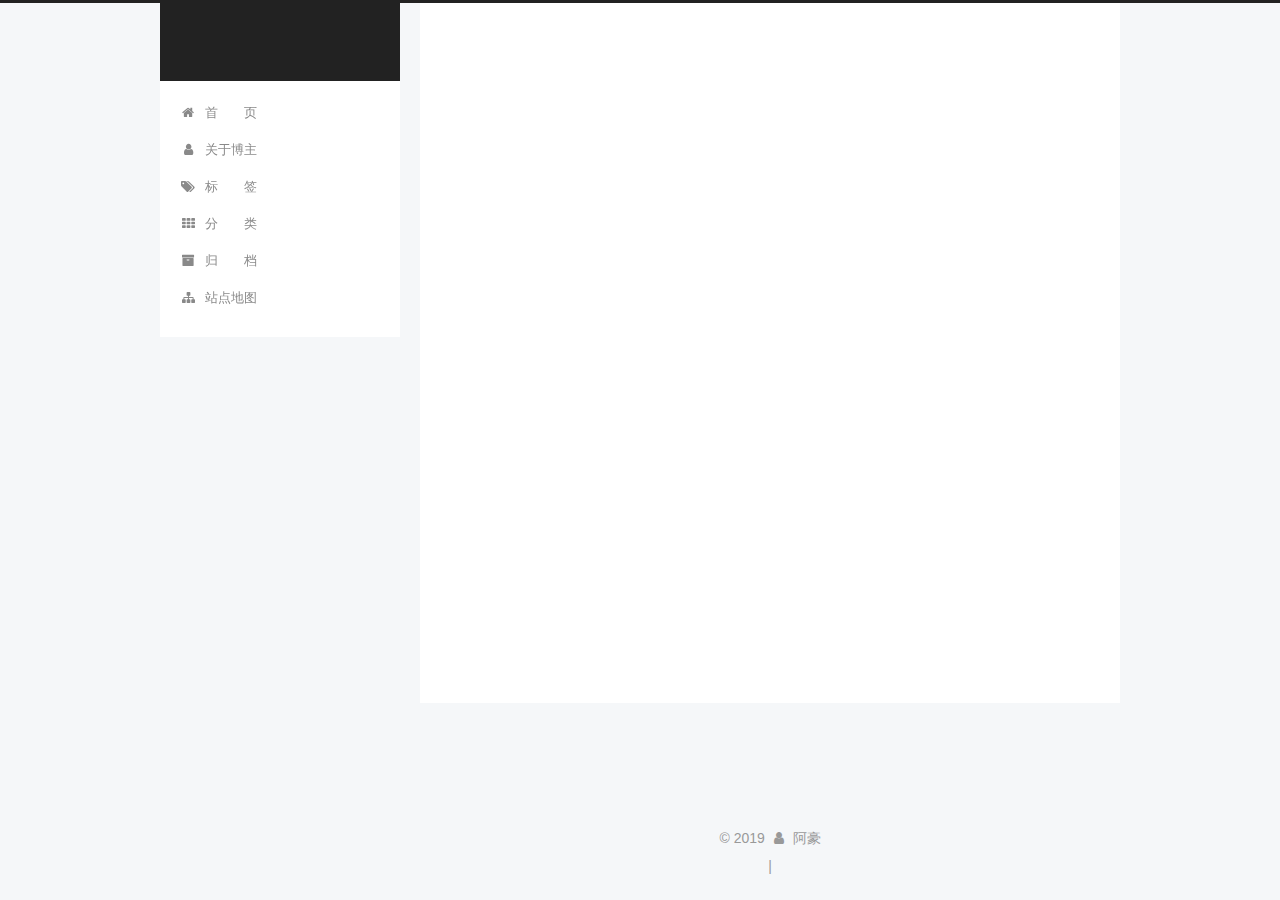
==== about/index.html @ b76533c4 "Site updated: 2019-01-31 11:47:44" ====
<!DOCTYPE html>



  


<html class="theme-next pisces use-motion" lang="zh-Hans">
<head><meta name="generator" content="Hexo 3.8.0">
  <meta charset="UTF-8">
<meta http-equiv="X-UA-Compatible" content="IE=edge">
<meta name="viewport" content="width=device-width, initial-scale=1, maximum-scale=1">
<meta name="theme-color" content="#222">









<meta http-equiv="Cache-Control" content="no-transform">
<meta http-equiv="Cache-Control" content="no-siteapp">
















  
  
  <link href="/lib/fancybox/source/jquery.fancybox.css?v=2.1.5" rel="stylesheet" type="text/css">







<link href="/lib/font-awesome/css/font-awesome.min.css?v=4.6.2" rel="stylesheet" type="text/css">

<link href="/css/main.css?v=5.1.4" rel="stylesheet" type="text/css">


  <link rel="apple-touch-icon" sizes="180x180" href="/images/apple-touch-icon-next.png?v=5.1.4">


  <link rel="icon" type="image/png" sizes="32x32" href="/images/favicon-32x32-next.png?v=5.1.4">


  <link rel="icon" type="image/png" sizes="16x16" href="/images/favicon-16x16-next.png?v=5.1.4">


  <link rel="mask-icon" href="/images/logo.svg?v=5.1.4" color="#222">





  <meta name="keywords" content="Hexo, NexT">










<meta property="og:type" content="website">
<meta property="og:title" content="about">
<meta property="og:url" content="http://yoursite.com/about/index.html">
<meta property="og:site_name">
<meta property="og:locale" content="zh-Hans">
<meta property="og:updated_time" content="2019-01-31T03:22:26.951Z">
<meta name="twitter:card" content="summary">
<meta name="twitter:title" content="about">



<script type="text/javascript" id="hexo.configurations">
  var NexT = window.NexT || {};
  var CONFIG = {
    root: '/',
    scheme: 'Pisces',
    version: '5.1.4',
    sidebar: {"position":"left","display":"post","offset":12,"b2t":false,"scrollpercent":false,"onmobile":false},
    fancybox: true,
    tabs: true,
    motion: {"enable":true,"async":false,"transition":{"post_block":"fadeIn","post_header":"slideDownIn","post_body":"slideDownIn","coll_header":"slideLeftIn","sidebar":"slideUpIn"}},
    duoshuo: {
      userId: '0',
      author: '博主'
    },
    algolia: {
      applicationID: '',
      apiKey: '',
      indexName: '',
      hits: {"per_page":10},
      labels: {"input_placeholder":"Search for Posts","hits_empty":"We didn't find any results for the search: ${query}","hits_stats":"${hits} results found in ${time} ms"}
    }
  };
</script>



  <link rel="canonical" href="http://yoursite.com/about/">





  <title>about | </title>
  








</head>

<body itemscope="" itemtype="http://schema.org/WebPage" lang="zh-Hans">

  
  
    
  

  <div class="container sidebar-position-left page-post-detail">
    <div class="headband"></div>

    <header id="header" class="header" itemscope="" itemtype="http://schema.org/WPHeader">
      <div class="header-inner"><div class="site-brand-wrapper">
  <div class="site-meta ">
    

    <div class="custom-logo-site-title">
      <a href="/" class="brand" rel="start">
        <span class="logo-line-before"><i></i></span>
        <span class="site-title"></span>
        <span class="logo-line-after"><i></i></span>
      </a>
    </div>
      
        <p class="site-subtitle"></p>
      
  </div>

  <div class="site-nav-toggle">
    <button>
      <span class="btn-bar"></span>
      <span class="btn-bar"></span>
      <span class="btn-bar"></span>
    </button>
  </div>
</div>

<nav class="site-nav">
  

  
    <ul id="menu" class="menu">
      
        
        <li class="menu-item menu-item-home">
          <a href="/" rel="section">
            
              <i class="menu-item-icon fa fa-fw fa-home"></i> <br>
            
            首&emsp;&emsp;页
          </a>
        </li>
      
        
        <li class="menu-item menu-item-about">
          <a href="/about/" rel="section">
            
              <i class="menu-item-icon fa fa-fw fa-user"></i> <br>
            
            关于博主
          </a>
        </li>
      
        
        <li class="menu-item menu-item-tags">
          <a href="/tags/" rel="section">
            
              <i class="menu-item-icon fa fa-fw fa-tags"></i> <br>
            
            标&emsp;&emsp;签
          </a>
        </li>
      
        
        <li class="menu-item menu-item-categories">
          <a href="/categories/" rel="section">
            
              <i class="menu-item-icon fa fa-fw fa-th"></i> <br>
            
            分&emsp;&emsp;类
          </a>
        </li>
      
        
        <li class="menu-item menu-item-archives">
          <a href="/archives/" rel="section">
            
              <i class="menu-item-icon fa fa-fw fa-archive"></i> <br>
            
            归&emsp;&emsp;档
          </a>
        </li>
      
        
        <li class="menu-item menu-item-sitemap">
          <a href="/sitemap.xml" rel="section">
            
              <i class="menu-item-icon fa fa-fw fa-sitemap"></i> <br>
            
            站点地图
          </a>
        </li>
      

      
    </ul>
  

  
</nav>



 </div>
    </header>

    <main id="main" class="main">
      <div class="main-inner">
        <div class="content-wrap">
          <div id="content" class="content">
            

  <div id="posts" class="posts-expand">
    
    
    
    <div class="post-block page">
      <header class="post-header">

	<h1 class="post-title" itemprop="name headline">about</h1>



</header>

      
      
      
      <div class="post-body">
        
        
          
        
      </div>
      
      
      
    </div>
    
    
    
  </div>


          </div>
          


          

  



        </div>
        
          
  
  <div class="sidebar-toggle">
    <div class="sidebar-toggle-line-wrap">
      <span class="sidebar-toggle-line sidebar-toggle-line-first"></span>
      <span class="sidebar-toggle-line sidebar-toggle-line-middle"></span>
      <span class="sidebar-toggle-line sidebar-toggle-line-last"></span>
    </div>
  </div>

  <aside id="sidebar" class="sidebar">
    
    <div class="sidebar-inner">

      

      

      <section class="site-overview-wrap sidebar-panel sidebar-panel-active">
        <div class="site-overview">
          <div class="site-author motion-element" itemprop="author" itemscope="" itemtype="http://schema.org/Person">
            
              <p class="site-author-name" itemprop="name">阿豪</p>
              <p class="site-description motion-element" itemprop="description"></p>
          </div>

          <nav class="site-state motion-element">

            
              <div class="site-state-item site-state-posts">
              
                <a href="/archives/">
              
                  <span class="site-state-item-count">1</span>
                  <span class="site-state-item-name">日志</span>
                </a>
              </div>
            

            

            

          </nav>

          

          

          
          

          
          

          

        </div>
      </section>

      

      

    </div>
  </aside>


        
      </div>
    </main>

    <footer id="footer" class="footer">
      <div class="footer-inner">
        <div class="copyright">&copy; <span itemprop="copyrightYear">2019</span>
  <span class="with-love">
    <i class="fa fa-user"></i>
  </span>
  <span class="author" itemprop="copyrightHolder">阿豪</span>

  
</div>


  <!--<div class="powered-by">由 <a class="theme-link" target="_blank" href="https://hexo.io">Hexo</a> 强力驱动</div>-->



  <span class="post-meta-divider">|</span>



  <!--<div class="theme-info">主题 &mdash; <a class="theme-link" target="_blank" href="https://github.com/iissnan/hexo-theme-next">NexT.Pisces</a> v5.1.4</div>-->




        







        
      </div>
    </footer>

    
      <div class="back-to-top">
        <i class="fa fa-arrow-up"></i>
        
      </div>
    

    

  </div>

  

<script type="text/javascript">
  if (Object.prototype.toString.call(window.Promise) !== '[object Function]') {
    window.Promise = null;
  }
</script>









  












  
  
    <script type="text/javascript" src="/lib/jquery/index.js?v=2.1.3"></script>
  

  
  
    <script type="text/javascript" src="/lib/fastclick/lib/fastclick.min.js?v=1.0.6"></script>
  

  
  
    <script type="text/javascript" src="/lib/jquery_lazyload/jquery.lazyload.js?v=1.9.7"></script>
  

  
  
    <script type="text/javascript" src="/lib/velocity/velocity.min.js?v=1.2.1"></script>
  

  
  
    <script type="text/javascript" src="/lib/velocity/velocity.ui.min.js?v=1.2.1"></script>
  

  
  
    <script type="text/javascript" src="/lib/fancybox/source/jquery.fancybox.pack.js?v=2.1.5"></script>
  


  


  <script type="text/javascript" src="/js/src/utils.js?v=5.1.4"></script>

  <script type="text/javascript" src="/js/src/motion.js?v=5.1.4"></script>



  
  


  <script type="text/javascript" src="/js/src/affix.js?v=5.1.4"></script>

  <script type="text/javascript" src="/js/src/schemes/pisces.js?v=5.1.4"></script>



  
  <script type="text/javascript" src="/js/src/scrollspy.js?v=5.1.4"></script>
<script type="text/javascript" src="/js/src/post-details.js?v=5.1.4"></script>



  


  <script type="text/javascript" src="/js/src/bootstrap.js?v=5.1.4"></script>



  


  




	





  





  












  





  

  

  

  
  

  

  

  

</body>
</html>
---- css/main.css ----
/* normalize.css v3.0.2 | MIT License | git.io/normalize */
html {
  font-family: sans-serif; /* 1 */
  -ms-text-size-adjust: 100%; /* 2 */
  -webkit-text-size-adjust: 100%; /* 2 */
}
body {
  margin: 0;
}
article,
aside,
details,
figcaption,
figure,
footer,
header,
hgroup,
main,
menu,
nav,
section,
summary {
  display: block;
}
audio,
canvas,
progress,
video {
  display: inline-block; /* 1 */
  vertical-align: baseline; /* 2 */
}
audio:not([controls]) {
  display: none;
  height: 0;
}
[hidden],
template {
  display: none;
}
a {
  background-color: transparent;
}
a:active,
a:hover {
  outline: 0;
}
abbr[title] {
  border-bottom: 1px dotted;
}
b,
strong {
  font-weight: bold;
}
dfn {
  font-style: italic;
}
h1 {
  font-size: 2em;
  margin: 0.67em 0;
}
mark {
  background: #ff0;
  color: #000;
}
small {
  font-size: 80%;
}
sub,
sup {
  font-size: 75%;
  line-height: 0;
  position: relative;
  vertical-align: baseline;
}
sup {
  top: -0.5em;
}
sub {
  bottom: -0.25em;
}
img {
  border: 0;
}
svg:not(:root) {
  overflow: hidden;
}
figure {
  margin: 1em 40px;
}
hr {
  -moz-box-sizing: content-box;
  box-sizing: content-box;
  height: 0;
}
pre {
  overflow: auto;
}
code,
kbd,
pre,
samp {
  font-family: monospace, monospace;
  font-size: 1em;
}
button,
input,
optgroup,
select,
textarea {
  color: inherit; /* 1 */
  font: inherit; /* 2 */
  margin: 0; /* 3 */
}
button {
  overflow: visible;
}
button,
select {
  text-transform: none;
}
button,
html input[type="button"],
input[type="reset"],
input[type="submit"] {
  -webkit-appearance: button; /* 2 */
  cursor: pointer; /* 3 */
}
button[disabled],
html input[disabled] {
  cursor: default;
}
button::-moz-focus-inner,
input::-moz-focus-inner {
  border: 0;
  padding: 0;
}
input {
  line-height: normal;
}
input[type="checkbox"],
input[type="radio"] {
  box-sizing: border-box; /* 1 */
  padding: 0; /* 2 */
}
input[type="number"]::-webkit-inner-spin-button,
input[type="number"]::-webkit-outer-spin-button {
  height: auto;
}
input[type="search"] {
  -webkit-appearance: textfield; /* 1 */
  -moz-box-sizing: content-box;
  -webkit-box-sizing: content-box; /* 2 */
  box-sizing: content-box;
}
input[type="search"]::-webkit-search-cancel-button,
input[type="search"]::-webkit-search-decoration {
  -webkit-appearance: none;
}
fieldset {
  border: 1px solid #c0c0c0;
  margin: 0 2px;
  padding: 0.35em 0.625em 0.75em;
}
legend {
  border: 0; /* 1 */
  padding: 0; /* 2 */
}
textarea {
  overflow: auto;
}
optgroup {
  font-weight: bold;
}
table {
  border-collapse: collapse;
  border-spacing: 0;
}
td,
th {
  padding: 0;
}
::selection {
  background: #262a30;
  color: #fff;
}
body {
  position: relative;
  font-family: 'Lato', "PingFang SC", "Microsoft YaHei", sans-serif;
  font-size: 14px;
  line-height: 2;
  color: #555;
  background: #f5f7f9;
}
@media (max-width: 767px) {
  body {
    padding-right: 0 !important;
  }
}
@media (min-width: 768px) and (max-width: 991px) {
  body {
    padding-right: 0 !important;
  }
}
@media (min-width: 1600px) {
  body {
    font-size: 16px;
  }
}
h1,
h2,
h3,
h4,
h5,
h6 {
  margin: 0;
  padding: 0;
  font-weight: bold;
  line-height: 1.5;
  font-family: 'Lato', "PingFang SC", "Microsoft YaHei", sans-serif;
}
h2,
h3,
h4,
h5,
h6 {
  margin: 20px 0 15px;
}
h1 {
  font-size: 22px;
}
@media (max-width: 767px) {
  h1 {
    font-size: 18px;
  }
}
h2 {
  font-size: 20px;
}
@media (max-width: 767px) {
  h2 {
    font-size: 16px;
  }
}
h3 {
  font-size: 18px;
}
@media (max-width: 767px) {
  h3 {
    font-size: 14px;
  }
}
h4 {
  font-size: 16px;
}
@media (max-width: 767px) {
  h4 {
    font-size: 12px;
  }
}
h5 {
  font-size: 14px;
}
@media (max-width: 767px) {
  h5 {
    font-size: 10px;
  }
}
h6 {
  font-size: 12px;
}
@media (max-width: 767px) {
  h6 {
    font-size: 8px;
  }
}
p {
  margin: 0 0 20px 0;
}
a {
  color: #555;
  text-decoration: none;
  outline: none;
  border-bottom: 1px solid #999;
  word-wrap: break-word;
}
a:hover {
  color: #222;
  border-bottom-color: #222;
}
blockquote {
  margin: 0;
  padding: 0;
}
img {
  display: block;
  margin: auto;
  max-width: 100%;
  height: auto;
}
hr {
  margin: 40px 0;
  height: 3px;
  border: none;
  background-color: #ddd;
  background-image: repeating-linear-gradient(-45deg, #fff, #fff 4px, transparent 4px, transparent 8px);
}
blockquote {
  padding: 0 15px;
  color: #666;
  border-left: 4px solid #ddd;
}
blockquote cite::before {
  content: "-";
  padding: 0 5px;
}
dt {
  font-weight: 700;
}
dd {
  margin: 0;
  padding: 0;
}
kbd {
  border: 1px solid #ccc;
  border-radius: 0.2em;
  box-shadow: 0.1em 0.1em 0.2em rgba(0,0,0,0.1);
  background-color: #f9f9f9;
  font-family: inherit;
  background-image: -webkit-linear-gradient(top, #eee, #fff, #eee);
  padding: 0.1em 0.3em;
  white-space: nowrap;
}
.text-left {
  text-align: left;
}
.text-center {
  text-align: center;
}
.text-right {
  text-align: right;
}
.text-justify {
  text-align: justify;
}
.text-nowrap {
  white-space: nowrap;
}
.text-lowercase {
  text-transform: lowercase;
}
.text-uppercase {
  text-transform: uppercase;
}
.text-capitalize {
  text-transform: capitalize;
}
.center-block {
  display: block;
  margin-left: auto;
  margin-right: auto;
}
.clearfix:before,
.clearfix:after {
  content: " ";
  display: table;
}
.clearfix:after {
  clear: both;
}
.pullquote {
  width: 45%;
}
.pullquote.left {
  float: left;
  margin-left: 5px;
  margin-right: 10px;
}
.pullquote.right {
  float: right;
  margin-left: 10px;
  margin-right: 5px;
}
.affix.affix.affix {
  position: fixed;
}
.translation {
  margin-top: -20px;
  font-size: 14px;
  color: #999;
}
.scrollbar-measure {
  width: 100px;
  height: 100px;
  overflow: scroll;
  position: absolute;
  top: -9999px;
}
.use-motion .motion-element {
  opacity: 0;
}
table {
  margin: 20px 0;
  width: 100%;
  border-collapse: collapse;
  border-spacing: 0;
  border: 1px solid #ddd;
  font-size: 14px;
  table-layout: fixed;
  word-wrap: break-all;
}
table>tbody>tr:nth-of-type(odd) {
  background-color: #f9f9f9;
}
table>tbody>tr:hover {
  background-color: #f5f5f5;
}
caption,
th,
td {
  padding: 8px;
  text-align: left;
  vertical-align: middle;
  font-weight: normal;
}
th,
td {
  border-bottom: 3px solid #ddd;
  border-right: 1px solid #eee;
}
th {
  padding-bottom: 10px;
  font-weight: 700;
}
td {
  border-bottom-width: 1px;
}
html,
body {
  height: 100%;
}
.container {
  position: relative;
  min-height: 100%;
}
.header-inner {
  margin: 0 auto;
  padding: 100px 0 70px;
  width: 700px;
}
@media (min-width: 1600px) {
  .container .header-inner {
    width: 900px;
  }
}
.main {
  padding-bottom: 150px;
}
.main-inner {
  margin: 0 auto;
  width: 700px;
}
@media (min-width: 1600px) {
  .container .main-inner {
    width: 900px;
  }
}
.footer {
  position: absolute;
  left: 0;
  bottom: 0;
  width: 100%;
  min-height: 50px;
}
.footer-inner {
  box-sizing: border-box;
  margin: 20px auto;
  width: 700px;
}
@media (min-width: 1600px) {
  .container .footer-inner {
    width: 900px;
  }
}
pre,
.highlight {
  overflow: auto;
  margin: 20px 0;
  padding: 0;
  font-size: 13px;
  color: #4d4d4c;
  background: #f7f7f7;
  line-height: 1.6;
}
pre,
code {
  font-family: consolas, Menlo, "PingFang SC", "Microsoft YaHei", monospace;
}
code {
  padding: 2px 4px;
  word-wrap: break-word;
  color: #555;
  background: #eee;
  border-radius: 3px;
  font-size: 13px;
}
pre {
  padding: 10px;
}
pre code {
  padding: 0;
  color: #4d4d4c;
  background: none;
  text-shadow: none;
}
.highlight {
  border-radius: 1px;
}
.highlight pre {
  border: none;
  margin: 0;
  padding: 10px 0;
}
.highlight table {
  margin: 0;
  width: auto;
  border: none;
}
.highlight td {
  border: none;
  padding: 0;
}
.highlight figcaption {
  font-size: 1em;
  color: #4d4d4c;
  line-height: 1em;
  margin-bottom: 1em;
}
.highlight figcaption:before,
.highlight figcaption:after {
  content: " ";
  display: table;
}
.highlight figcaption:after {
  clear: both;
}
.highlight figcaption a {
  float: right;
  color: #4d4d4c;
}
.highlight figcaption a:hover {
  border-bottom-color: #4d4d4c;
}
.highlight .gutter pre {
  padding-left: 10px;
  padding-right: 10px;
  color: #869194;
  text-align: right;
  background-color: #eff2f3;
}
.highlight .code pre {
  width: 100%;
  padding-left: 10px;
  padding-right: 10px;
  background-color: #f7f7f7;
}
.highlight .line {
  height: 20px;
}
.gutter {
  -webkit-user-select: none;
  -moz-user-select: none;
  -ms-user-select: none;
  user-select: none;
}
.gist table {
  width: auto;
}
.gist table td {
  border: none;
}
pre .deletion {
  background: #fdd;
}
pre .addition {
  background: #dfd;
}
pre .meta {
  color: #8959a8;
}
pre .comment {
  color: #8e908c;
}
pre .variable,
pre .attribute,
pre .tag,
pre .regexp,
pre .ruby .constant,
pre .xml .tag .title,
pre .xml .pi,
pre .xml .doctype,
pre .html .doctype,
pre .css .id,
pre .css .class,
pre .css .pseudo {
  color: #c82829;
}
pre .number,
pre .preprocessor,
pre .built_in,
pre .literal,
pre .params,
pre .constant,
pre .command {
  color: #f5871f;
}
pre .ruby .class .title,
pre .css .rules .attribute,
pre .string,
pre .value,
pre .inheritance,
pre .header,
pre .ruby .symbol,
pre .xml .cdata,
pre .special,
pre .number,
pre .formula {
  color: #718c00;
}
pre .title,
pre .css .hexcolor {
  color: #3e999f;
}
pre .function,
pre .python .decorator,
pre .python .title,
pre .ruby .function .title,
pre .ruby .title .keyword,
pre .perl .sub,
pre .javascript .title,
pre .coffeescript .title {
  color: #4271ae;
}
pre .keyword,
pre .javascript .function {
  color: #8959a8;
}
.full-image.full-image.full-image.full-image {
  border: none;
  max-width: 100%;
  width: auto;
  margin: 20px auto 25px;
}
@media (min-width: 992px) {
  .full-image.full-image.full-image.full-image {
    max-width: none;
    width: 118%;
    margin: 0 -9%;
  }
}
.blockquote-center,
.page-home .post-type-quote blockquote,
.page-post-detail .post-type-quote blockquote {
  position: relative;
  margin: 40px 0;
  padding: 0;
  border-left: none;
  text-align: center;
}
.blockquote-center::before,
.page-home .post-type-quote blockquote::before,
.page-post-detail .post-type-quote blockquote::before,
.blockquote-center::after,
.page-home .post-type-quote blockquote::after,
.page-post-detail .post-type-quote blockquote::after {
  position: absolute;
  content: ' ';
  display: block;
  width: 100%;
  height: 24px;
  opacity: 0.2;
  background-repeat: no-repeat;
  background-position: 0 -6px;
  background-size: 22px 22px;
}
.blockquote-center::before,
.page-home .post-type-quote blockquote::before,
.page-post-detail .post-type-quote blockquote::before {
  top: -20px;
  background-image: url("../images/quote-l.svg");
  border-top: 1px solid #ccc;
}
.blockquote-center::after,
.page-home .post-type-quote blockquote::after,
.page-post-detail .post-type-quote blockquote::after {
  bottom: -20px;
  background-image: url("../images/quote-r.svg");
  border-bottom: 1px solid #ccc;
  background-position: 100% 8px;
}
.blockquote-center p,
.page-home .post-type-quote blockquote p,
.page-post-detail .post-type-quote blockquote p,
.blockquote-center div,
.page-home .post-type-quote blockquote div,
.page-post-detail .post-type-quote blockquote div {
  text-align: center;
}
.post .post-body .group-picture img {
  box-sizing: border-box;
  padding: 0 3px;
  border: none;
}
.post .group-picture-row {
  overflow: hidden;
  margin-top: 6px;
}
.post .group-picture-row:first-child {
  margin-top: 0;
}
.post .group-picture-column {
  float: left;
}
.page-post-detail .post-body .group-picture-column {
  float: none;
  margin-top: 10px;
  width: auto !important;
}
.page-post-detail .post-body .group-picture-column img {
  margin: 0 auto;
}
.page-archive .group-picture-container {
  overflow: hidden;
}
.page-archive .group-picture-row {
  float: left;
}
.page-archive .group-picture-row:first-child {
  margin-top: 6px;
}
.page-archive .group-picture-column {
  max-width: 150px;
  max-height: 150px;
}
.post-body .note {
  position: relative;
  padding: 15px;
  margin-bottom: 20px;
  border: 1px solid #eee;
  border-left-width: 5px;
  border-radius: 3px;
}
.post-body .note h2,
.post-body .note h3,
.post-body .note h4,
.post-body .note h5,
.post-body .note h6 {
  margin-top: 0;
  margin-bottom: 0;
  border-bottom: initial;
  padding-top: 0 !important;
}
.post-body .note p:first-child,
.post-body .note ul:first-child,
.post-body .note ol:first-child,
.post-body .note table:first-child,
.post-body .note pre:first-child,
.post-body .note blockquote:first-child {
  margin-top: 0;
}
.post-body .note p:last-child,
.post-body .note ul:last-child,
.post-body .note ol:last-child,
.post-body .note table:last-child,
.post-body .note pre:last-child,
.post-body .note blockquote:last-child {
  margin-bottom: 0;
}
.post-body .note.default {
  border-left-color: #777;
}
.post-body .note.default h2,
.post-body .note.default h3,
.post-body .note.default h4,
.post-body .note.default h5,
.post-body .note.default h6 {
  color: #777;
}
.post-body .note.primary {
  border-left-color: #6f42c1;
}
.post-body .note.primary h2,
.post-body .note.primary h3,
.post-body .note.primary h4,
.post-body .note.primary h5,
.post-body .note.primary h6 {
  color: #6f42c1;
}
.post-body .note.info {
  border-left-color: #428bca;
}
.post-body .note.info h2,
.post-body .note.info h3,
.post-body .note.info h4,
.post-body .note.info h5,
.post-body .note.info h6 {
  color: #428bca;
}
.post-body .note.success {
  border-left-color: #5cb85c;
}
.post-body .note.success h2,
.post-body .note.success h3,
.post-body .note.success h4,
.post-body .note.success h5,
.post-body .note.success h6 {
  color: #5cb85c;
}
.post-body .note.warning {
  border-left-color: #f0ad4e;
}
.post-body .note.warning h2,
.post-body .note.warning h3,
.post-body .note.warning h4,
.post-body .note.warning h5,
.post-body .note.warning h6 {
  color: #f0ad4e;
}
.post-body .note.danger {
  border-left-color: #d9534f;
}
.post-body .note.danger h2,
.post-body .note.danger h3,
.post-body .note.danger h4,
.post-body .note.danger h5,
.post-body .note.danger h6 {
  color: #d9534f;
}
.post-body .label {
  display: inline;
  padding: 0 2px;
  white-space: nowrap;
}
.post-body .label.default {
  background-color: #f0f0f0;
}
.post-body .label.primary {
  background-color: #efe6f7;
}
.post-body .label.info {
  background-color: #e5f2f8;
}
.post-body .label.success {
  background-color: #e7f4e9;
}
.post-body .label.warning {
  background-color: #fcf6e1;
}
.post-body .label.danger {
  background-color: #fae8eb;
}
.post-body .tabs {
  position: relative;
  display: block;
  margin-bottom: 20px;
  padding-top: 10px;
}
.post-body .tabs ul.nav-tabs {
  margin: 0;
  padding: 0;
  display: flex;
  margin-bottom: -1px;
}
@media (max-width: 413px) {
  .post-body .tabs ul.nav-tabs {
    display: block;
    margin-bottom: 5px;
  }
}
.post-body .tabs ul.nav-tabs li.tab {
  list-style-type: none !important;
  margin: 0 0.25em 0 0;
  border-top: 3px solid transparent;
  border-left: 1px solid transparent;
  border-right: 1px solid transparent;
}
@media (max-width: 413px) {
  .post-body .tabs ul.nav-tabs li.tab {
    margin: initial;
    border-top: 1px solid transparent;
    border-left: 3px solid transparent;
    border-right: 1px solid transparent;
    border-bottom: 1px solid transparent;
  }
}
.post-body .tabs ul.nav-tabs li.tab a {
  outline: 0;
  border-bottom: initial;
  display: block;
  line-height: 1.8em;
  padding: 0.25em 0.75em;
  transition-duration: 0.2s;
  transition-timing-function: ease-out;
  transition-delay: 0s;
}
.post-body .tabs ul.nav-tabs li.tab a i {
  width: 1.285714285714286em;
}
.post-body .tabs ul.nav-tabs li.tab.active {
  border-top: 3px solid #fc6423;
  border-left: 1px solid #ddd;
  border-right: 1px solid #ddd;
  background-color: #fff;
}
@media (max-width: 413px) {
  .post-body .tabs ul.nav-tabs li.tab.active {
    border-top: 1px solid #ddd;
    border-left: 3px solid #fc6423;
    border-right: 1px solid #ddd;
    border-bottom: 1px solid #ddd;
  }
}
.post-body .tabs ul.nav-tabs li.tab.active a {
  cursor: default;
  color: #555;
}
.post-body .tabs .tab-content {
  background-color: #fff;
}
.post-body .tabs .tab-content .tab-pane {
  border: 1px solid #ddd;
  padding: 20px 20px 0 20px;
}
.post-body .tabs .tab-content .tab-pane:not(.active) {
  display: none !important;
}
.post-body .tabs .tab-content .tab-pane.active {
  display: block !important;
}
.btn {
  display: inline-block;
  padding: 0 20px;
  font-size: 14px;
  color: #555;
  background: #fff;
  border: 2px solid #555;
  text-decoration: none;
  border-radius: 2px;
  transition-property: background-color;
  transition-duration: 0.2s;
  transition-timing-function: ease-in-out;
  transition-delay: 0s;
  line-height: 2;
}
.btn:hover {
  border-color: #222;
  color: #fff;
  background: #222;
}
.btn +.btn {
  margin: 0 0 8px 8px;
}
.btn .fa-fw {
  width: 1.285714285714286em;
  text-align: left;
}
.btn-bar {
  display: block;
  width: 22px;
  height: 2px;
  background: #555;
  border-radius: 1px;
}
.btn-bar+.btn-bar {
  margin-top: 4px;
}
.pagination {
  margin: 120px 0 40px;
  text-align: center;
  border-top: 1px solid #eee;
}
.page-number-basic,
.pagination .prev,
.pagination .next,
.pagination .page-number,
.pagination .space {
  display: inline-block;
  position: relative;
  top: -1px;
  margin: 0 10px;
  padding: 0 11px;
}
@media (max-width: 767px) {
  .page-number-basic,
  .pagination .prev,
  .pagination .next,
  .pagination .page-number,
  .pagination .space {
    margin: 0 5px;
  }
}
.pagination .prev,
.pagination .next,
.pagination .page-number {
  border-bottom: 0;
  border-top: 1px solid #eee;
  transition-property: border-color;
  transition-duration: 0.2s;
  transition-timing-function: ease-in-out;
  transition-delay: 0s;
}
.pagination .prev:hover,
.pagination .next:hover,
.pagination .page-number:hover {
  border-top-color: #222;
}
.pagination .space {
  padding: 0;
  margin: 0;
}
.pagination .prev {
  margin-left: 0;
}
.pagination .next {
  margin-right: 0;
}
.pagination .page-number.current {
  color: #fff;
  background: #ccc;
  border-top-color: #ccc;
}
@media (max-width: 767px) {
  .pagination {
    border-top: none;
  }
  .pagination .prev,
  .pagination .next,
  .pagination .page-number {
    margin-bottom: 10px;
    border-top: 0;
    border-bottom: 1px solid #eee;
    padding: 0 10px;
  }
  .pagination .prev:hover,
  .pagination .next:hover,
  .pagination .page-number:hover {
    border-bottom-color: #222;
  }
}
.comments {
  margin: 60px 20px 0;
}
.tag-cloud {
  text-align: center;
}
.tag-cloud a {
  display: inline-block;
  margin: 10px;
}
.back-to-top {
  box-sizing: border-box;
  position: fixed;
  bottom: -100px;
  right: 30px;
  z-index: 1050;
  padding: 0 6px;
  width: 24px;
  background: #222;
  font-size: 12px;
  opacity: 0.6;
  color: #fff;
  cursor: pointer;
  text-align: center;
  -webkit-transform: translateZ(0);
  transition-property: bottom;
  transition-duration: 0.2s;
  transition-timing-function: ease-in-out;
  transition-delay: 0s;
}
@media (min-width: 768px) and (max-width: 991px) {
  .back-to-top {
    display: none !important;
  }
}
@media (max-width: 767px) {
  .back-to-top {
    display: none !important;
  }
}
.back-to-top.back-to-top-on {
  bottom: 30px;
}
.header {
  background: transparent;
}
.header-inner {
  position: relative;
}
.headband {
  height: 3px;
  background: #222;
}
.site-meta {
  margin: 0;
  text-align: center;
}
@media (max-width: 767px) {
  .site-meta {
    text-align: center;
  }
}
.brand {
  position: relative;
  display: inline-block;
  padding: 0 40px;
  color: #fff;
  background: #222;
  border-bottom: none;
}
.brand:hover {
  color: #fff;
}
.logo {
  display: inline-block;
  margin-right: 5px;
  line-height: 36px;
  vertical-align: top;
}
.site-title {
  display: inline-block;
  vertical-align: top;
  line-height: 36px;
  font-size: 20px;
  font-weight: normal;
  font-family: 'Lato', "PingFang SC", "Microsoft YaHei", sans-serif;
}
.site-subtitle {
  margin-top: 10px;
  font-size: 13px;
  color: #ddd;
}
.use-motion .brand {
  opacity: 0;
}
.use-motion .logo,
.use-motion .site-title,
.use-motion .site-subtitle {
  opacity: 0;
  position: relative;
  top: -10px;
}
.site-nav-toggle {
  display: none;
  position: absolute;
  top: 10px;
  left: 10px;
}
@media (max-width: 767px) {
  .site-nav-toggle {
    display: block;
  }
}
.site-nav-toggle button {
  margin-top: 2px;
  padding: 9px 10px;
  background: transparent;
  border: none;
}
@media (max-width: 767px) {
  .site-nav {
    display: none;
    margin: 0 -10px;
    padding: 0 10px;
    clear: both;
    border-top: 1px solid #ddd;
  }
}
@media (min-width: 768px) and (max-width: 991px) {
  .site-nav {
    display: block !important;
  }
}
@media (min-width: 992px) {
  .site-nav {
    display: block !important;
  }
}
.menu {
  margin-top: 20px;
  padding-left: 0;
  text-align: center;
}
.menu .menu-item {
  display: inline-block;
  margin: 0 10px;
  list-style: none;
}
@media screen and (max-width: 767px) {
  .menu .menu-item {
    margin-top: 10px;
  }
}
.menu .menu-item a {
  display: block;
  font-size: 13px;
  line-height: inherit;
  border-bottom: 1px solid transparent;
  transition-property: border-color;
  transition-duration: 0.2s;
  transition-timing-function: ease-in-out;
  transition-delay: 0s;
}
.menu .menu-item a:hover,
.menu-item-active a {
  border-bottom-color: #222;
}
.menu .menu-item .fa {
  margin-right: 5px;
}
.use-motion .menu-item {
  opacity: 0;
}
.post-body {
  font-family: 'Lato', "PingFang SC", "Microsoft YaHei", sans-serif;
}
@media (max-width: 767px) {
  .post-body {
    word-break: break-word;
  }
}
.post-body .fancybox img {
  display: block !important;
  margin: 0 auto;
  cursor: pointer;
  cursor: zoom-in;
  cursor: -webkit-zoom-in;
}
.post-body .image-caption,
.post-body .figure .caption {
  margin: -20px auto 15px;
  text-align: center;
  font-size: 14px;
  color: #999;
  font-weight: bold;
  line-height: 1;
}
.post-sticky-flag {
  display: inline-block;
  font-size: 16px;
  -ms-transform: rotate(30deg);
  -webkit-transform: rotate(30deg);
  -moz-transform: rotate(30deg);
  -ms-transform: rotate(30deg);
  -o-transform: rotate(30deg);
  transform: rotate(30deg);
}
.use-motion .post-block,
.use-motion .pagination,
.use-motion .comments {
  opacity: 0;
}
.use-motion .post-header {
  opacity: 0;
}
.use-motion .post-body {
  opacity: 0;
}
.use-motion .collection-title {
  opacity: 0;
}
.posts-expand {
  padding-top: 40px;
}
@media (max-width: 767px) {
  .posts-expand {
    margin: 0 20px;
  }
  .post-body pre .gutter pre {
    padding-right: 10px;
  }
  .post-body .highlight {
    margin-left: 0px;
    margin-right: 0px;
    padding: 0;
  }
  .post-body .highlight .gutter pre {
    padding-right: 10px;
  }
}
@media (min-width: 992px) {
  .posts-expand .post-body {
    text-align: justify;
  }
}
.posts-expand .post-body h2,
.posts-expand .post-body h3,
.posts-expand .post-body h4,
.posts-expand .post-body h5,
.posts-expand .post-body h6 {
  padding-top: 10px;
}
.posts-expand .post-body h2 .header-anchor,
.posts-expand .post-body h3 .header-anchor,
.posts-expand .post-body h4 .header-anchor,
.posts-expand .post-body h5 .header-anchor,
.posts-expand .post-body h6 .header-anchor {
  float: right;
  margin-left: 10px;
  color: #ccc;
  border-bottom-style: none;
  visibility: hidden;
}
.posts-expand .post-body h2 .header-anchor:hover,
.posts-expand .post-body h3 .header-anchor:hover,
.posts-expand .post-body h4 .header-anchor:hover,
.posts-expand .post-body h5 .header-anchor:hover,
.posts-expand .post-body h6 .header-anchor:hover {
  color: inherit;
}
.posts-expand .post-body h2:hover .header-anchor,
.posts-expand .post-body h3:hover .header-anchor,
.posts-expand .post-body h4:hover .header-anchor,
.posts-expand .post-body h5:hover .header-anchor,
.posts-expand .post-body h6:hover .header-anchor {
  visibility: visible;
}
.posts-expand .post-body ul li {
  list-style: circle;
}
.posts-expand .post-body img {
  box-sizing: border-box;
  margin: auto;
  padding: 3px;
  border: 1px solid #ddd;
}
.posts-expand .post-body .fancybox img {
  margin: 0 auto 25px;
}
@media (max-width: 767px) {
  .posts-collapse {
    margin: 0 20px;
  }
  .posts-collapse .post-title,
  .posts-collapse .post-meta {
    display: block;
    width: auto;
    text-align: left;
  }
}
.posts-collapse {
  position: relative;
  z-index: 1010;
  margin-left: 55px;
}
.posts-collapse::after {
  content: " ";
  position: absolute;
  top: 20px;
  left: 0;
  margin-left: -2px;
  width: 4px;
  height: 100%;
  background: #f5f5f5;
  z-index: -1;
}
@media (max-width: 767px) {
  .posts-collapse {
    margin: 0 20px;
  }
}
.posts-collapse .collection-title {
  position: relative;
  margin: 60px 0;
}
.posts-collapse .collection-title h1,
.posts-collapse .collection-title h2 {
  margin-left: 20px;
}
.posts-collapse .collection-title small {
  color: #bbb;
  margin-left: 5px;
}
.posts-collapse .collection-title::before {
  content: " ";
  position: absolute;
  left: 0;
  top: 50%;
  margin-left: -4px;
  margin-top: -4px;
  width: 8px;
  height: 8px;
  background: #bbb;
  border-radius: 50%;
}
.posts-collapse .post {
  margin: 30px 0;
}
.posts-collapse .post-header {
  position: relative;
  transition-duration: 0.2s;
  transition-timing-function: ease-in-out;
  transition-delay: 0s;
  transition-property: border;
  border-bottom: 1px dashed #ccc;
}
.posts-collapse .post-header::before {
  content: " ";
  position: absolute;
  left: 0;
  top: 12px;
  width: 6px;
  height: 6px;
  margin-left: -4px;
  background: #bbb;
  border-radius: 50%;
  border: 1px solid #fff;
  transition-duration: 0.2s;
  transition-timing-function: ease-in-out;
  transition-delay: 0s;
  transition-property: background;
}
.posts-collapse .post-header:hover {
  border-bottom-color: #666;
}
.posts-collapse .post-header:hover::before {
  background: #222;
}
.posts-collapse .post-meta {
  position: absolute;
  font-size: 12px;
  left: 20px;
  top: 5px;
}
.posts-collapse .post-comments-count {
  display: none;
}
.posts-collapse .post-title {
  margin-left: 60px;
  font-size: 16px;
  font-weight: normal;
  line-height: inherit;
}
.posts-collapse .post-title::after {
  margin-left: 3px;
  opacity: 0.6;
}
.posts-collapse .post-title a {
  color: #666;
  border-bottom: none;
}
.page-home .post-type-quote .post-header,
.page-post-detail .post-type-quote .post-header,
.page-home .post-type-quote .post-tags,
.page-post-detail .post-type-quote .post-tags {
  display: none;
}
.posts-expand .post-title {
  text-align: center;
  word-break: break-word;
  font-weight: 400;
}
.posts-expand .post-title-link {
  display: inline-block;
  position: relative;
  color: #555;
  border-bottom: none;
  line-height: 1.2;
  vertical-align: top;
}
.posts-expand .post-title-link::before {
  content: "";
  position: absolute;
  width: 100%;
  height: 2px;
  bottom: 0;
  left: 0;
  background-color: #000;
  visibility: hidden;
  -webkit-transform: scaleX(0);
  -moz-transform: scaleX(0);
  -ms-transform: scaleX(0);
  -o-transform: scaleX(0);
  transform: scaleX(0);
  transition-duration: 0.2s;
  transition-timing-function: ease-in-out;
  transition-delay: 0s;
}
.posts-expand .post-title-link:hover::before {
  visibility: visible;
  -webkit-transform: scaleX(1);
  -moz-transform: scaleX(1);
  -ms-transform: scaleX(1);
  -o-transform: scaleX(1);
  transform: scaleX(1);
}
.posts-expand .post-title-link .fa {
  font-size: 16px;
}
.posts-expand .post-meta {
  margin: 3px 0 60px 0;
  color: #999;
  font-family: 'Lato', "PingFang SC", "Microsoft YaHei", sans-serif;
  font-size: 12px;
  text-align: center;
}
.posts-expand .post-meta .post-category-list {
  display: inline-block;
  margin: 0;
  padding: 3px;
}
.posts-expand .post-meta .post-category-list-link {
  color: #999;
}
.posts-expand .post-meta .post-description {
  font-size: 14px;
  margin-top: 2px;
}
.post-meta-divider {
  margin: 0 0.5em;
}
.post-meta-item-icon {
  margin-right: 3px;
}
@media (min-width: 768px) and (max-width: 991px) {
  .post-meta-item-icon {
    display: inline-block;
  }
}
@media (max-width: 767px) {
  .post-meta-item-icon {
    display: inline-block;
  }
}
@media (min-width: 768px) and (max-width: 991px) {
  .post-meta-item-text {
    display: none;
  }
}
@media (max-width: 767px) {
  .post-meta-item-text {
    display: none;
  }
}
@media (max-width: 767px) {
  .posts-expand .post-comments-count {
    display: none;
  }
}
.post-button {
  margin-top: 40px;
}
.posts-expand .post-tags {
  margin-top: 40px;
  text-align: center;
}
.posts-expand .post-tags a {
  display: inline-block;
  margin-right: 10px;
  font-size: 13px;
}
.post-nav {
  display: table;
  margin-top: 15px;
  width: 100%;
  border-top: 1px solid #eee;
}
.post-nav-divider {
  display: table-cell;
  width: 10%;
}
.post-nav-item {
  display: table-cell;
  padding: 10px 0 0 0;
  width: 45%;
  vertical-align: top;
}
.post-nav-item a {
  position: relative;
  display: block;
  line-height: 25px;
  font-size: 14px;
  color: #555;
  border-bottom: none;
}
.post-nav-item a:hover {
  color: #222;
  border-bottom: none;
}
.post-nav-item a:active {
  top: 2px;
}
.post-nav-item .fa {
  position: absolute;
  top: 8px;
  left: 0;
  font-size: 12px;
}
.post-nav-next a {
  padding-left: 15px;
}
.post-nav-prev {
  text-align: right;
}
.post-nav-prev a {
  padding-right: 15px;
}
.post-nav-prev .fa {
  right: 0;
  left: auto;
}
.posts-expand .post-eof {
  display: block;
  margin: 80px auto 60px;
  width: 8%;
  height: 1px;
  background: #ccc;
  text-align: center;
}
.post:last-child .post-eof.post-eof.post-eof {
  display: none;
}
.post-gallery {
  display: table;
  table-layout: fixed;
  width: 100%;
  border-collapse: separate;
}
.post-gallery-row {
  display: table-row;
}
.post-gallery .post-gallery-img {
  display: table-cell;
  text-align: center;
  vertical-align: middle;
  border: none;
}
.post-gallery .post-gallery-img img {
  max-width: 100%;
  max-height: 100%;
  border: none;
}
.fancybox-close,
.fancybox-close:hover {
  border: none;
}
.rtl.post-body p,
.rtl.post-body a,
.rtl.post-body h1,
.rtl.post-body h2,
.rtl.post-body h3,
.rtl.post-body h4,
.rtl.post-body h5,
.rtl.post-body h6,
.rtl.post-body li,
.rtl.post-body ul,
.rtl.post-body ol {
  direction: rtl;
  font-family: UKIJ Ekran;
}
.rtl.post-title {
  font-family: UKIJ Ekran;
}
.sidebar {
  position: fixed;
  right: 0;
  top: 0;
  bottom: 0;
  width: 0;
  z-index: 1040;
  box-shadow: inset 0 2px 6px #000;
  background: #222;
  -webkit-transform: translateZ(0);
}
.sidebar a {
  color: #999;
  border-bottom-color: #555;
}
.sidebar a:hover {
  color: #eee;
}
@media (min-width: 768px) and (max-width: 991px) {
  .sidebar {
    display: none !important;
  }
}
@media (max-width: 767px) {
  .sidebar {
    display: none !important;
  }
}
.sidebar-inner {
  position: relative;
  padding: 20px 10px;
  color: #999;
  text-align: center;
}
.site-overview-wrap {
  overflow: hidden;
}
.site-overview {
  overflow-y: auto;
  overflow-x: hidden;
}
.sidebar-toggle {
  position: fixed;
  right: 30px;
  bottom: 45px;
  width: 14px;
  height: 14px;
  padding: 5px;
  background: #222;
  line-height: 0;
  z-index: 1050;
  cursor: pointer;
  -webkit-transform: translateZ(0);
}
@media (min-width: 768px) and (max-width: 991px) {
  .sidebar-toggle {
    display: none !important;
  }
}
@media (max-width: 767px) {
  .sidebar-toggle {
    display: none !important;
  }
}
.sidebar-toggle-line {
  position: relative;
  display: inline-block;
  vertical-align: top;
  height: 2px;
  width: 100%;
  background: #fff;
  margin-top: 3px;
}
.sidebar-toggle-line:first-child {
  margin-top: 0;
}
.site-author-image {
  display: block;
  margin: 0 auto;
  padding: 2px;
  max-width: 120px;
  height: auto;
  border: 1px solid #eee;
}
.site-author-name {
  margin: 0;
  text-align: center;
  color: #222;
  font-weight: 600;
}
.site-description {
  margin-top: 0;
  text-align: center;
  font-size: 13px;
  color: #999;
}
.site-state {
  overflow: hidden;
  line-height: 1.4;
  white-space: nowrap;
  text-align: center;
}
.site-state-item {
  display: inline-block;
  padding: 0 15px;
  border-left: 1px solid #eee;
}
.site-state-item:first-child {
  border-left: none;
}
.site-state-item a {
  border-bottom: none;
}
.site-state-item-count {
  display: block;
  text-align: center;
  color: inherit;
  font-weight: 600;
  font-size: 16px;
}
.site-state-item-name {
  font-size: 13px;
  color: #999;
}
.feed-link {
  margin-top: 20px;
}
.feed-link a {
  display: inline-block;
  padding: 0 15px;
  color: #fc6423;
  border: 1px solid #fc6423;
  border-radius: 4px;
}
.feed-link a i {
  color: #fc6423;
  font-size: 14px;
}
.feed-link a:hover {
  color: #fff;
  background: #fc6423;
}
.feed-link a:hover i {
  color: #fff;
}
.links-of-author {
  margin-top: 20px;
}
.links-of-author a {
  display: inline-block;
  vertical-align: middle;
  margin-right: 10px;
  margin-bottom: 10px;
  border-bottom-color: #555;
  font-size: 13px;
}
.links-of-author a:before {
  display: inline-block;
  vertical-align: middle;
  margin-right: 3px;
  content: " ";
  width: 4px;
  height: 4px;
  border-radius: 50%;
  background: #4d09c1;
}
.links-of-blogroll {
  font-size: 13px;
}
.links-of-blogroll-title {
  margin-top: 20px;
  font-size: 14px;
  font-weight: 600;
}
.links-of-blogroll-list {
  margin: 0;
  padding: 0;
  list-style: none;
}
.links-of-blogroll-item {
  padding: 2px 10px;
}
.links-of-blogroll-item a {
  max-width: 280px;
  box-sizing: border-box;
  display: inline-block;
  overflow: hidden;
  white-space: nowrap;
  text-overflow: ellipsis;
}
.sidebar-nav {
  margin: 0 0 20px;
  padding-left: 0;
}
.sidebar-nav li {
  display: inline-block;
  cursor: pointer;
  border-bottom: 1px solid transparent;
  font-size: 14px;
  color: #555;
}
.sidebar-nav li:hover {
  color: #fc6423;
}
.page-post-detail .sidebar-nav-toc {
  padding: 0 5px;
}
.page-post-detail .sidebar-nav-overview {
  margin-left: 10px;
}
.sidebar-nav .sidebar-nav-active {
  color: #fc6423;
  border-bottom-color: #fc6423;
}
.sidebar-nav .sidebar-nav-active:hover {
  color: #fc6423;
}
.sidebar-panel {
  display: none;
}
.sidebar-panel-active {
  display: block;
}
.post-toc-empty {
  font-size: 14px;
  color: #666;
}
.post-toc-wrap {
  overflow: hidden;
}
.post-toc {
  overflow: auto;
}
.post-toc ol {
  margin: 0;
  padding: 0 2px 5px 10px;
  text-align: left;
  list-style: none;
  font-size: 14px;
}
.post-toc ol > ol {
  padding-left: 0;
}
.post-toc ol a {
  transition-duration: 0.2s;
  transition-timing-function: ease-in-out;
  transition-delay: 0s;
  transition-property: all;
  color: #666;
  border-bottom-color: #ccc;
}
.post-toc ol a:hover {
  color: #000;
  border-bottom-color: #000;
}
.post-toc .nav-item {
  overflow: hidden;
  text-overflow: ellipsis;
  text-align: justify;
  white-space: nowrap;
  line-height: 1.8;
}
.post-toc .nav .nav-child {
  display: none;
}
.post-toc .nav .active > .nav-child {
  display: block;
}
.post-toc .nav .active-current > .nav-child {
  display: block;
}
.post-toc .nav .active-current > .nav-child > .nav-item {
  display: block;
}
.post-toc .nav .active > a {
  color: #fc6423;
  border-bottom-color: #fc6423;
}
.post-toc .nav .active-current > a {
  color: #fc6423;
}
.post-toc .nav .active-current > a:hover {
  color: #fc6423;
}
.footer {
  font-size: 14px;
  color: #999;
}
.footer img {
  border: none;
}
.footer-inner {
  text-align: center;
}
.with-love {
  display: inline-block;
  margin: 0 5px;
}
.powered-by,
.theme-info {
  display: inline-block;
}
.cc-license {
  margin-top: 10px;
  text-align: center;
}
.cc-license .cc-opacity {
  opacity: 0.7;
  border-bottom: none;
}
.cc-license .cc-opacity:hover {
  opacity: 0.9;
}
.cc-license img {
  display: inline-block;
}
.theme-next #ds-thread #ds-reset {
  color: #555;
}
.theme-next #ds-thread #ds-reset .ds-replybox {
  margin-bottom: 30px;
}
.theme-next #ds-thread #ds-reset .ds-replybox .ds-avatar,
.theme-next #ds-reset .ds-avatar img {
  box-shadow: none;
}
.theme-next #ds-thread #ds-reset .ds-textarea-wrapper {
  border-color: #c7d4e1;
  background: none;
  border-top-right-radius: 3px;
  border-top-left-radius: 3px;
}
.theme-next #ds-thread #ds-reset .ds-textarea-wrapper textarea {
  height: 60px;
}
.theme-next #ds-reset .ds-rounded-top {
  border-radius: 0;
}
.theme-next #ds-thread #ds-reset .ds-post-toolbar {
  box-sizing: border-box;
  border: 1px solid #c7d4e1;
  background: #f6f8fa;
}
.theme-next #ds-thread #ds-reset .ds-post-options {
  height: 40px;
  border: none;
  background: none;
}
.theme-next #ds-thread #ds-reset .ds-toolbar-buttons {
  top: 11px;
}
.theme-next #ds-thread #ds-reset .ds-sync {
  top: 5px;
}
.theme-next #ds-thread #ds-reset .ds-post-button {
  top: 4px;
  right: 5px;
  width: 90px;
  height: 30px;
  border: 1px solid #c5ced7;
  border-radius: 3px;
  background-image: linear-gradient(#fbfbfc, #f5f7f9);
  color: #60676d;
}
.theme-next #ds-thread #ds-reset .ds-post-button:hover {
  background-position: 0 -30px;
  color: #60676d;
}
.theme-next #ds-thread #ds-reset .ds-comments-info {
  padding: 10px 0;
}
.theme-next #ds-thread #ds-reset .ds-sort {
  display: none;
}
.theme-next #ds-thread #ds-reset li.ds-tab a.ds-current {
  border: none;
  background: #f6f8fa;
  color: #60676d;
}
.theme-next #ds-thread #ds-reset li.ds-tab a.ds-current:hover {
  background-color: #e9f0f7;
  color: #60676d;
}
.theme-next #ds-thread #ds-reset li.ds-tab a {
  border-radius: 2px;
  padding: 5px;
}
.theme-next #ds-thread #ds-reset .ds-login-buttons p {
  color: #999;
  line-height: 36px;
}
.theme-next #ds-thread #ds-reset .ds-login-buttons .ds-service-list li {
  height: 28px;
}
.theme-next #ds-thread #ds-reset .ds-service-list a {
  background: none;
  padding: 5px;
  border: 1px solid;
  border-radius: 3px;
  text-align: center;
}
.theme-next #ds-thread #ds-reset .ds-service-list a:hover {
  color: #fff;
  background: #666;
}
.theme-next #ds-thread #ds-reset .ds-service-list .ds-weibo {
  color: #fc9b00;
  border-color: #fc9b00;
}
.theme-next #ds-thread #ds-reset .ds-service-list .ds-weibo:hover {
  background: #fc9b00;
}
.theme-next #ds-thread #ds-reset .ds-service-list .ds-qq {
  color: #60a3ec;
  border-color: #60a3ec;
}
.theme-next #ds-thread #ds-reset .ds-service-list .ds-qq:hover {
  background: #60a3ec;
}
.theme-next #ds-thread #ds-reset .ds-service-list .ds-renren {
  color: #2e7ac4;
  border-color: #2e7ac4;
}
.theme-next #ds-thread #ds-reset .ds-service-list .ds-renren:hover {
  background: #2e7ac4;
}
.theme-next #ds-thread #ds-reset .ds-service-list .ds-douban {
  color: #37994c;
  border-color: #37994c;
}
.theme-next #ds-thread #ds-reset .ds-service-list .ds-douban:hover {
  background: #37994c;
}
.theme-next #ds-thread #ds-reset .ds-service-list .ds-kaixin {
  color: #fef20d;
  border-color: #fef20d;
}
.theme-next #ds-thread #ds-reset .ds-service-list .ds-kaixin:hover {
  background: #fef20d;
}
.theme-next #ds-thread #ds-reset .ds-service-list .ds-netease {
  color: #f00;
  border-color: #f00;
}
.theme-next #ds-thread #ds-reset .ds-service-list .ds-netease:hover {
  background: #f00;
}
.theme-next #ds-thread #ds-reset .ds-service-list .ds-sohu {
  color: #ffcb05;
  border-color: #ffcb05;
}
.theme-next #ds-thread #ds-reset .ds-service-list .ds-sohu:hover {
  background: #ffcb05;
}
.theme-next #ds-thread #ds-reset .ds-service-list .ds-baidu {
  color: #2831e0;
  border-color: #2831e0;
}
.theme-next #ds-thread #ds-reset .ds-service-list .ds-baidu:hover {
  background: #2831e0;
}
.theme-next #ds-thread #ds-reset .ds-service-list .ds-google {
  color: #166bec;
  border-color: #166bec;
}
.theme-next #ds-thread #ds-reset .ds-service-list .ds-google:hover {
  background: #166bec;
}
.theme-next #ds-thread #ds-reset .ds-service-list .ds-weixin {
  color: #00ce0d;
  border-color: #00ce0d;
}
.theme-next #ds-thread #ds-reset .ds-service-list .ds-weixin:hover {
  background: #00ce0d;
}
.theme-next #ds-thread #ds-reset .ds-service-list .ds-more-services {
  border: none;
}
.theme-next #ds-thread #ds-reset .ds-service-list .ds-more-services:hover {
  background: none;
}
.theme-next #ds-reset .duoshuo-ua-admin {
  display: inline-block;
  color: #f00;
}
.theme-next #ds-reset .duoshuo-ua-platform,
.theme-next #ds-reset .duoshuo-ua-browser {
  color: #ccc;
}
.theme-next #ds-reset .duoshuo-ua-platform .fa,
.theme-next #ds-reset .duoshuo-ua-browser .fa {
  display: inline-block;
  margin-right: 3px;
}
.theme-next #ds-reset .duoshuo-ua-separator {
  display: inline-block;
  margin-left: 5px;
}
.theme-next .this_ua {
  background-color: #ccc !important;
  border-radius: 4px;
  padding: 0 5px !important;
  margin: 1px 1px !important;
  border: 1px solid #bbb !important;
  color: #fff;
  display: inline-block !important;
}
.theme-next .this_ua.admin {
  background-color: #d9534f !important;
  border-color: #d9534f !important;
}
.theme-next .this_ua.platform.iOS,
.theme-next .this_ua.platform.Mac,
.theme-next .this_ua.platform.Windows {
  background-color: #39b3d7 !important;
  border-color: #46b8da !important;
}
.theme-next .this_ua.platform.Linux {
  background-color: #3a3a3a !important;
  border-color: #1f1f1f !important;
}
.theme-next .this_ua.platform.Android {
  background-color: #00c47d !important;
  border-color: #01b171 !important;
}
.theme-next .this_ua.browser.Mobile,
.theme-next .this_ua.browser.Chrome {
  background-color: #5cb85c !important;
  border-color: #4cae4c !important;
}
.theme-next .this_ua.browser.Firefox {
  background-color: #f0ad4e !important;
  border-color: #eea236 !important;
}
.theme-next .this_ua.browser.Maxthon,
.theme-next .this_ua.browser.IE {
  background-color: #428bca !important;
  border-color: #357ebd !important;
}
.theme-next .this_ua.browser.baidu,
.theme-next .this_ua.browser.UCBrowser,
.theme-next .this_ua.browser.Opera {
  background-color: #d9534f !important;
  border-color: #d43f3a !important;
}
.theme-next .this_ua.browser.Android,
.theme-next .this_ua.browser.QQBrowser {
  background-color: #78ace9 !important;
  border-color: #4cae4c !important;
}
.post-spread {
  margin-top: 20px;
  text-align: center;
}
.jiathis_style {
  display: inline-block;
}
.jiathis_style a {
  border: none;
}
.fa {
  font-family: FontAwesome !important;
}
.post-spread {
  margin-top: 20px;
  text-align: center;
}
.bdshare-slide-button-box a {
  border: none;
}
.bdsharebuttonbox {
  display: inline-block;
}
.bdsharebuttonbox a {
  border: none;
}
.local-search-pop-overlay {
  position: fixed;
  width: 100%;
  height: 100%;
  top: 0;
  left: 0;
  z-index: 2080;
  background-color: rgba(0,0,0,0.3);
}
.local-search-popup {
  display: none;
  position: fixed;
  top: 10%;
  left: 50%;
  margin-left: -350px;
  width: 700px;
  height: 80%;
  padding: 0;
  background: #fff;
  color: #333;
  z-index: 9999;
  border-radius: 5px;
}
@media (max-width: 767px) {
  .local-search-popup {
    padding: 0;
    top: 0;
    left: 0;
    margin: 0;
    width: 100%;
    height: 100%;
    border-radius: 0;
  }
}
.local-search-popup ul.search-result-list {
  padding: 0;
  margin: 0 5px;
}
.local-search-popup p.search-result {
  border-bottom: 1px dashed #ccc;
  padding: 5px 0;
}
.local-search-popup a.search-result-title {
  font-weight: bold;
  font-size: 16px;
}
.local-search-popup .search-keyword {
  border-bottom: 1px dashed #f00;
  font-weight: bold;
  color: #f00;
}
.local-search-popup .local-search-header {
  padding: 5px;
  height: 36px;
  background: #f5f5f5;
  border-top-left-radius: 5px;
  border-top-right-radius: 5px;
}
.local-search-popup #local-search-result {
  overflow: auto;
  position: relative;
  padding: 5px 25px;
  height: calc(100% - 55px);
}
.local-search-popup .local-search-input-wrapper {
  display: inline-block;
  width: calc(100% - 90px);
  height: 36px;
  line-height: 36px;
  padding: 0 5px;
}
.local-search-popup .local-search-input-wrapper input {
  padding: 8px 0;
  height: 20px;
  display: block;
  width: 100%;
  outline: none;
  border: none;
  background: transparent;
  vertical-align: middle;
}
.local-search-popup .search-icon,
.local-search-popup .popup-btn-close {
  display: inline-block;
  font-size: 18px;
  color: #999;
  height: 36px;
  width: 18px;
  padding-left: 10px;
  padding-right: 10px;
}
.local-search-popup .search-icon {
  float: left;
}
.local-search-popup .popup-btn-close {
  border-left: 1px solid #eee;
  float: right;
  cursor: pointer;
}
.local-search-popup #no-result {
  position: absolute;
  left: 50%;
  top: 50%;
  -webkit-transform: translate(-50%, -50%);
  -webkit-transform: translate(-50%, -50%);
  -moz-transform: translate(-50%, -50%);
  -ms-transform: translate(-50%, -50%);
  -o-transform: translate(-50%, -50%);
  transform: translate(-50%, -50%);
  color: #ccc;
}
@media (min-width: 768px) and (max-width: 991px) {
  .busuanzi-count {
    width: auto;
  }
}
@media (max-width: 767px) {
  .busuanzi-count {
    width: auto;
  }
}
.site-uv,
.site-pv,
.page-pv {
  display: inline-block;
}
.site-uv .busuanzi-value,
.site-pv .busuanzi-value,
.page-pv .busuanzi-value {
  margin: 0 5px;
}
.site-uv {
  margin-right: 10px;
}
.site-uv::after {
  content: "|";
  padding-left: 10px;
}
.page-archive .archive-page-counter {
  position: relative;
  top: 3px;
  left: 20px;
}
@media (max-width: 767px) {
  .page-archive .archive-page-counter {
    top: 5px;
  }
}
.page-archive .posts-collapse .archive-move-on {
  position: absolute;
  top: 11px;
  left: 0;
  margin-left: -6px;
  width: 10px;
  height: 10px;
  opacity: 0.5;
  background: #555;
  border: 1px solid #fff;
  border-radius: 50%;
}
.category-all-page .category-all-title {
  text-align: center;
}
.category-all-page .category-all {
  margin-top: 20px;
}
.category-all-page .category-list {
  margin: 0;
  padding: 0;
  list-style: none;
}
.category-all-page .category-list-item {
  margin: 5px 10px;
}
.category-all-page .category-list-count {
  color: #bbb;
}
.category-all-page .category-list-count:before {
  display: inline;
  content: " (";
}
.category-all-page .category-list-count:after {
  display: inline;
  content: ") ";
}
.category-all-page .category-list-child {
  padding-left: 10px;
}
#schedule ul#event-list {
  padding-left: 30px;
}
#schedule ul#event-list hr {
  margin: 20px 0 45px 0 !important;
  background: #222;
}
#schedule ul#event-list hr:after {
  display: inline-block;
  content: 'NOW';
  background: #222;
  color: #fff;
  font-weight: bold;
  text-align: right;
  padding: 0 5px;
}
#schedule ul#event-list li.event {
  margin: 20px 0px;
  background: #f9f9f9;
  padding-left: 10px;
  min-height: 40px;
}
#schedule ul#event-list li.event h2.event-summary {
  margin: 0;
  padding-bottom: 3px;
}
#schedule ul#event-list li.event h2.event-summary:before {
  display: inline-block;
  font-family: FontAwesome;
  font-size: 8px;
  content: '\f111';
  vertical-align: middle;
  margin-right: 25px;
  color: #bbb;
}
#schedule ul#event-list li.event span.event-relative-time {
  display: inline-block;
  font-size: 12px;
  font-weight: 400;
  padding-left: 12px;
  color: #bbb;
}
#schedule ul#event-list li.event span.event-details {
  display: block;
  color: #bbb;
  margin-left: 56px;
  padding-top: 3px;
  padding-bottom: 6px;
  text-indent: -24px;
  line-height: 18px;
}
#schedule ul#event-list li.event span.event-details:before {
  text-indent: 0;
  display: inline-block;
  width: 14px;
  font-family: FontAwesome;
  text-align: center;
  margin-right: 9px;
  color: #bbb;
}
#schedule ul#event-list li.event span.event-details.event-location:before {
  content: '\f041';
}
#schedule ul#event-list li.event span.event-details.event-duration:before {
  content: '\f017';
}
#schedule ul#event-list li.event-past {
  background: #fcfcfc;
}
#schedule ul#event-list li.event-past > * {
  opacity: 0.6;
}
#schedule ul#event-list li.event-past h2.event-summary {
  color: #bbb;
}
#schedule ul#event-list li.event-past h2.event-summary:before {
  color: #dfdfdf;
}
#schedule ul#event-list li.event-now {
  background: #222;
  color: #fff;
  padding: 15px 0 15px 10px;
}
#schedule ul#event-list li.event-now h2.event-summary:before {
  -webkit-transform: scale(1.2);
  -moz-transform: scale(1.2);
  -ms-transform: scale(1.2);
  -o-transform: scale(1.2);
  transform: scale(1.2);
  color: #fff;
  animation: dot-flash 1s alternate infinite ease-in-out;
}
#schedule ul#event-list li.event-now * {
  color: #fff !important;
}
@-moz-keyframes dot-flash {
  from {
    opacity: 1;
    -webkit-transform: scale(1.1);
    -moz-transform: scale(1.1);
    -ms-transform: scale(1.1);
    -o-transform: scale(1.1);
    transform: scale(1.1);
  }
  to {
    opacity: 0;
    -webkit-transform: scale(1);
    -moz-transform: scale(1);
    -ms-transform: scale(1);
    -o-transform: scale(1);
    transform: scale(1);
  }
}
@-webkit-keyframes dot-flash {
  from {
    opacity: 1;
    -webkit-transform: scale(1.1);
    -moz-transform: scale(1.1);
    -ms-transform: scale(1.1);
    -o-transform: scale(1.1);
    transform: scale(1.1);
  }
  to {
    opacity: 0;
    -webkit-transform: scale(1);
    -moz-transform: scale(1);
    -ms-transform: scale(1);
    -o-transform: scale(1);
    transform: scale(1);
  }
}
@-o-keyframes dot-flash {
  from {
    opacity: 1;
    -webkit-transform: scale(1.1);
    -moz-transform: scale(1.1);
    -ms-transform: scale(1.1);
    -o-transform: scale(1.1);
    transform: scale(1.1);
  }
  to {
    opacity: 0;
    -webkit-transform: scale(1);
    -moz-transform: scale(1);
    -ms-transform: scale(1);
    -o-transform: scale(1);
    transform: scale(1);
  }
}
@keyframes dot-flash {
  from {
    opacity: 1;
    -webkit-transform: scale(1.1);
    -moz-transform: scale(1.1);
    -ms-transform: scale(1.1);
    -o-transform: scale(1.1);
    transform: scale(1.1);
  }
  to {
    opacity: 0;
    -webkit-transform: scale(1);
    -moz-transform: scale(1);
    -ms-transform: scale(1);
    -o-transform: scale(1);
    transform: scale(1);
  }
}
.page-post-detail .sidebar-toggle-line {
  background: #fc6423;
}
.page-post-detail .comments {
  overflow: hidden;
}
.header {
  position: relative;
  margin: 0 auto;
  width: 960px;
}
@media (min-width: 768px) and (max-width: 991px) {
  .header {
    width: auto;
  }
}
@media (max-width: 767px) {
  .header {
    width: auto;
  }
}
.header-inner {
  position: absolute;
  top: 0;
  overflow: hidden;
  padding: 0;
  width: 240px;
  background: #fff;
  box-shadow: initial;
  border-radius: initial;
}
@media (min-width: 1600px) {
  .container .header-inner {
    width: 240px;
  }
}
@media (min-width: 768px) and (max-width: 991px) {
  .header-inner {
    position: relative;
    width: auto;
    border-radius: initial;
  }
}
@media (max-width: 767px) {
  .header-inner {
    position: relative;
    width: auto;
    border-radius: initial;
  }
}
.main:before,
.main:after {
  content: " ";
  display: table;
}
.main:after {
  clear: both;
}
@media (min-width: 768px) and (max-width: 991px) {
  .main {
    padding-bottom: 100px;
  }
}
@media (max-width: 767px) {
  .main {
    padding-bottom: 100px;
  }
}
.container .main-inner {
  width: 960px;
}
@media (min-width: 768px) and (max-width: 991px) {
  .container .main-inner {
    width: auto;
  }
}
@media (max-width: 767px) {
  .container .main-inner {
    width: auto;
  }
}
.content-wrap {
  float: right;
  box-sizing: border-box;
  padding: 40px;
  width: 700px;
  background: #fff;
  min-height: 700px;
  box-shadow: initial;
  border-radius: initial;
}
@media (min-width: 768px) and (max-width: 991px) {
  .content-wrap {
    width: 100%;
    padding: 20px;
    border-radius: initial;
  }
}
@media (max-width: 767px) {
  .content-wrap {
    width: 100%;
    padding: 20px;
    min-height: auto;
    border-radius: initial;
  }
}
.sidebar {
  position: static;
  float: left;
  margin-top: 300px;
  width: 240px;
  background: #f5f7f9;
  box-shadow: none;
}
@media (min-width: 768px) and (max-width: 991px) {
  .sidebar {
    display: none;
  }
}
@media (max-width: 767px) {
  .sidebar {
    display: none;
  }
}
.sidebar-toggle {
  display: none;
}
.footer-inner {
  width: 960px;
  padding-left: 260px;
}
@media (min-width: 768px) and (max-width: 991px) {
  .footer-inner {
    width: auto;
    padding-left: 0 !important;
    padding-right: 0 !important;
  }
}
@media (max-width: 767px) {
  .footer-inner {
    width: auto;
    padding-left: 0 !important;
    padding-right: 0 !important;
  }
}
.sidebar-position-right .header-inner {
  right: 0;
}
.sidebar-position-right .content-wrap {
  float: left;
}
.sidebar-position-right .sidebar {
  float: right;
}
.sidebar-position-right .footer-inner {
  padding-left: 0;
  padding-right: 260px;
}
.site-brand-wrapper {
  position: relative;
}
.site-meta {
  padding: 20px 0;
  color: #fff;
  background: #222;
}
@media (min-width: 768px) and (max-width: 991px) {
  .site-meta {
    box-shadow: 0 0 16px rgba(0,0,0,0.5);
  }
}
@media (max-width: 767px) {
  .site-meta {
    box-shadow: 0 0 16px rgba(0,0,0,0.5);
  }
}
.brand {
  padding: 0;
  background: none;
}
.brand:hover {
  color: #fff;
}
.site-subtitle {
  margin: 10px 10px 0;
  font-weight: initial;
}
.site-search form {
  display: none;
}
.site-nav {
  border-top: none;
}
@media (min-width: 768px) and (max-width: 991px) {
  .site-nav {
    display: none !important;
  }
}
@media (min-width: 768px) and (max-width: 991px) {
  .site-nav-on {
    display: block !important;
  }
}
.menu .menu-item {
  display: block;
  margin: 0;
}
.menu .menu-item a {
  position: relative;
  box-sizing: border-box;
  padding: 5px 20px;
  text-align: left;
  line-height: inherit;
  transition-property: background-color;
  transition-duration: 0.2s;
  transition-timing-function: ease-in-out;
  transition-delay: 0s;
}
.menu .menu-item a:hover,
.menu-item-active a {
  background: #f9f9f9;
  border-bottom-color: #fff;
}
.menu .menu-item br {
  display: none;
}
.menu-item-active a:after {
  content: " ";
  position: absolute;
  top: 50%;
  margin-top: -3px;
  right: 15px;
  width: 6px;
  height: 6px;
  border-radius: 50%;
  background-color: #bbb;
}
.btn-bar {
  background-color: #fff;
}
.site-nav-toggle {
  left: 20px;
  top: 50%;
  -webkit-transform: translateY(-50%);
  -webkit-transform: translateY(-50%);
  -moz-transform: translateY(-50%);
  -ms-transform: translateY(-50%);
  -o-transform: translateY(-50%);
  transform: translateY(-50%);
}
@media (min-width: 768px) and (max-width: 991px) {
  .site-nav-toggle {
    display: block;
  }
}
.use-motion .sidebar .motion-element {
  opacity: 1;
}
.sidebar {
  margin-left: -100%;
  right: auto;
  bottom: auto;
  -webkit-transform: none;
}
.sidebar-inner {
  box-sizing: border-box;
  width: 240px;
  color: #555;
  background: #fff;
  box-shadow: initial;
  border-radius: initial;
  opacity: 0;
}
.sidebar-inner.affix {
  position: fixed;
  top: 12px;
}
.sidebar-inner.affix-bottom {
  position: absolute;
}
.site-overview {
  text-align: left;
}
.site-author:before,
.site-author:after {
  content: " ";
  display: table;
}
.site-author:after {
  clear: both;
}
.sidebar a {
  color: #555;
}
.sidebar a:hover {
  color: #222;
}
.site-state-item {
  padding: 0 10px;
}
.links-of-author-item a:before {
  display: none;
}
.links-of-author-item a {
  border-bottom: none;
  text-decoration: underline;
}
.feed-link {
  border-top: 1px dotted #ccc;
  border-bottom: 1px dotted #ccc;
  text-align: center;
}
.feed-link a {
  display: block;
  color: #fc6423;
  border: none;
}
.feed-link a:hover {
  background: none;
  color: #e34603;
}
.feed-link a:hover i {
  color: #e34603;
}
.links-of-author {
  display: flex;
  flex-wrap: wrap;
  justify-content: center;
}
.links-of-author-item {
  margin: 5px 0 0;
  width: 50%;
}
.links-of-author-item a {
  max-width: 216px;
  box-sizing: border-box;
  display: inline-block;
  margin-right: 0;
  margin-bottom: 0;
  padding: 0 5px;
  overflow: hidden;
  white-space: nowrap;
  text-overflow: ellipsis;
}
.links-of-author-item a {
  display: block;
  text-decoration: none;
}
.links-of-author-item a:hover {
  border-radius: 4px;
  background: #eee;
}
.links-of-author-item .fa {
  margin-right: 2px;
  font-size: 16px;
}
.links-of-author-item .fa-globe {
  font-size: 15px;
}
.links-of-blogroll {
  text-align: center;
  margin-top: 20px;
  padding: 3px 0 0;
  border-top: 1px dotted #ccc;
}
.links-of-blogroll-title {
  margin-top: 0;
}
.links-of-blogroll-item {
  padding: 0;
}
.links-of-blogroll-inline:before,
.links-of-blogroll-inline:after {
  content: " ";
  display: table;
}
.links-of-blogroll-inline:after {
  clear: both;
}
.links-of-blogroll-inline .links-of-blogroll-item {
  margin: 5px 0 0;
  width: 50%;
  display: inline-block;
  width: unset;
}
.links-of-blogroll-inline .links-of-blogroll-item a {
  max-width: 216px;
  box-sizing: border-box;
  display: inline-block;
  margin-right: 0;
  margin-bottom: 0;
  padding: 0 5px;
  overflow: hidden;
  white-space: nowrap;
  text-overflow: ellipsis;
}
@media (max-width: 767px) {
  .post-body {
    text-align: justify;
  }
}
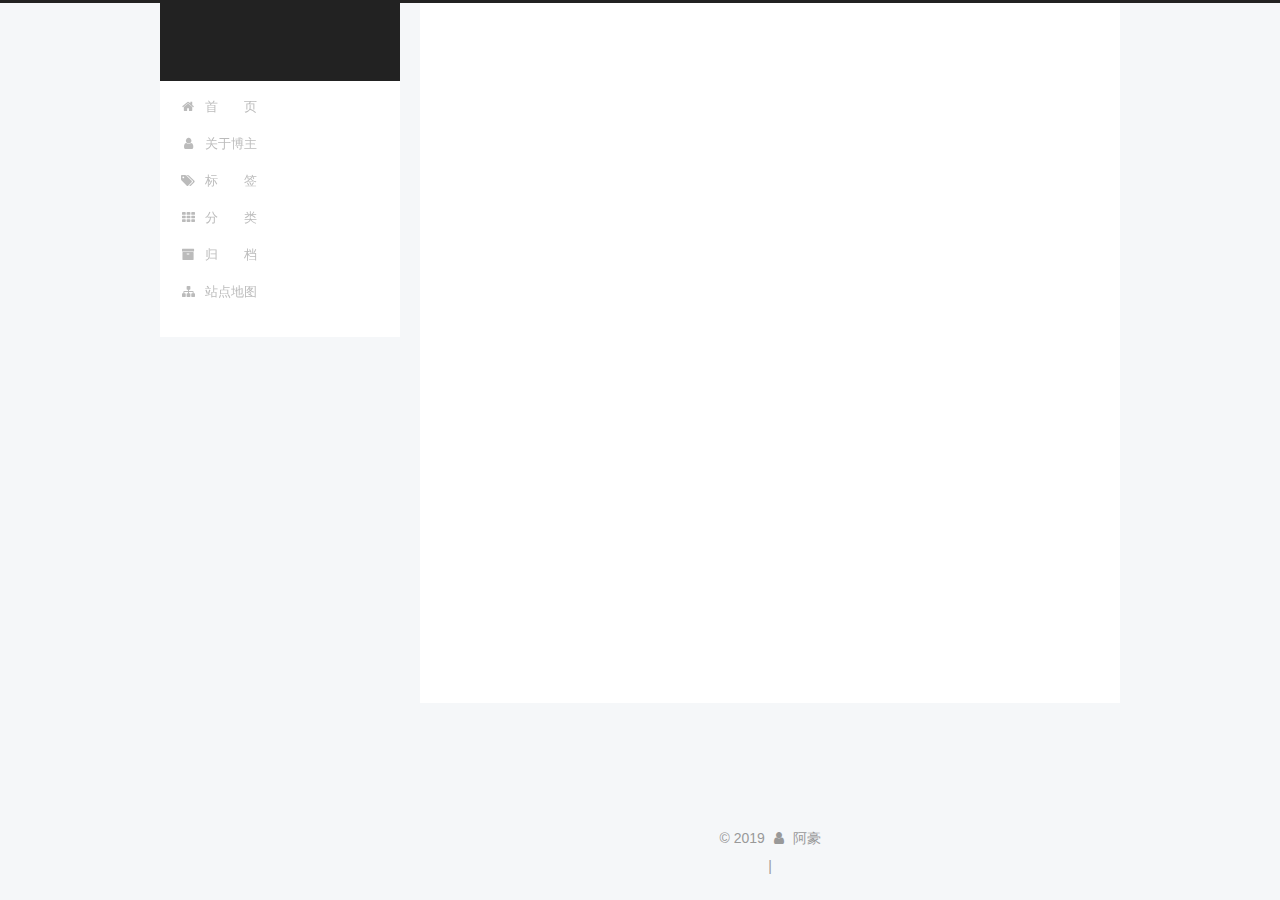
==== commit b034b10f: "Site updated: 2019-01-31 11:52:12" ====
--- a/about/index.html
+++ b/about/index.html
@@ -328,15 +328,6 @@
           <nav class="site-state motion-element">
 
             
-              <div class="site-state-item site-state-posts">
-              
-                <a href="/archives/">
-              
-                  <span class="site-state-item-count">1</span>
-                  <span class="site-state-item-name">日志</span>
-                </a>
-              </div>
-            
 
             
 
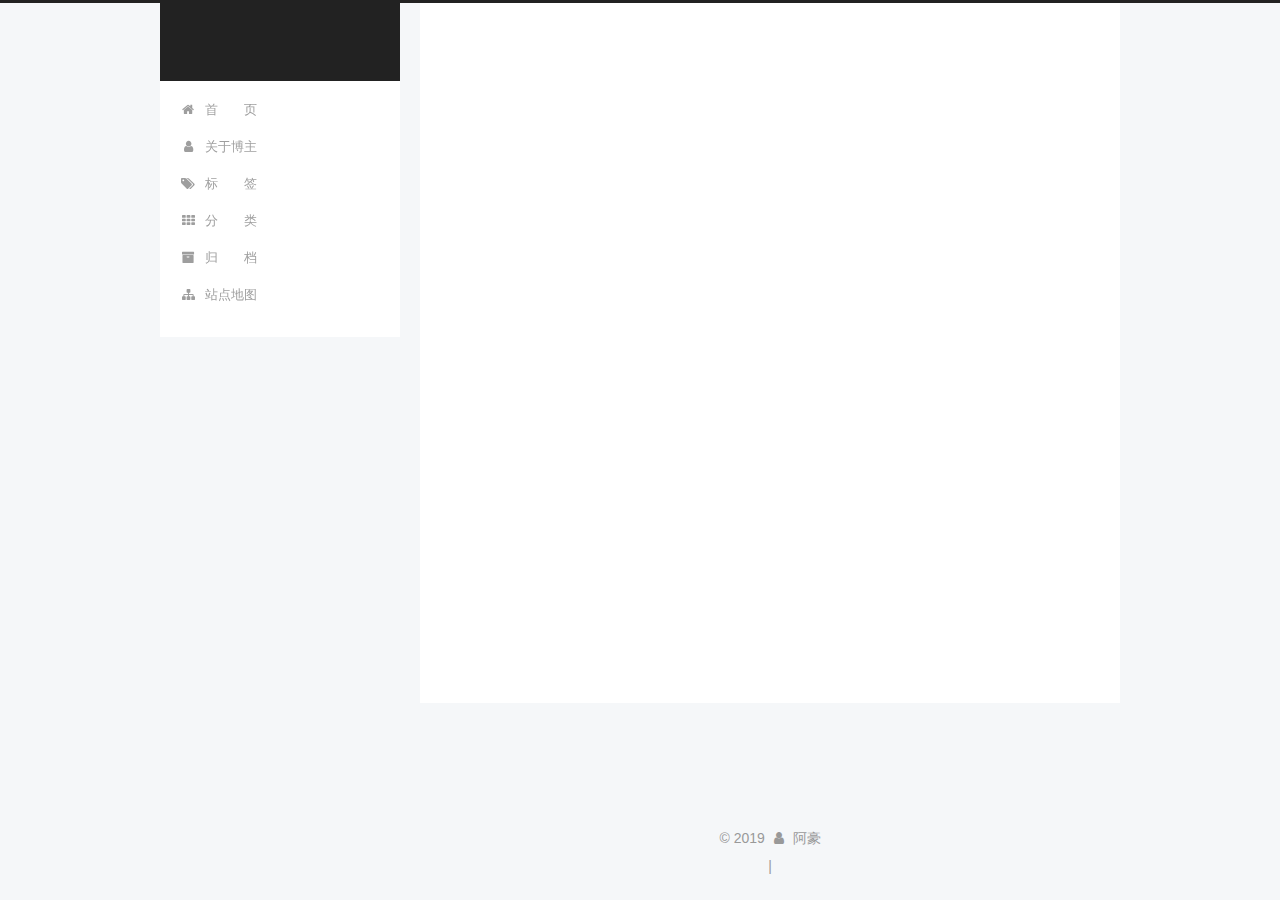
==== commit 248b7877: "Site updated: 2019-01-31 12:26:05" ====
--- a/about/index.html
+++ b/about/index.html
@@ -328,6 +328,15 @@
           <nav class="site-state motion-element">
 
             
+              <div class="site-state-item site-state-posts">
+              
+                <a href="/archives/">
+              
+                  <span class="site-state-item-count">1</span>
+                  <span class="site-state-item-name">日志</span>
+                </a>
+              </div>
+            
 
             
 
--- a/css/main.css
+++ b/css/main.css
@@ -1823,7 +1823,7 @@
   width: 4px;
   height: 4px;
   border-radius: 50%;
-  background: #4d09c1;
+  background: #ffa8d6;
 }
 .links-of-blogroll {
   font-size: 13px;
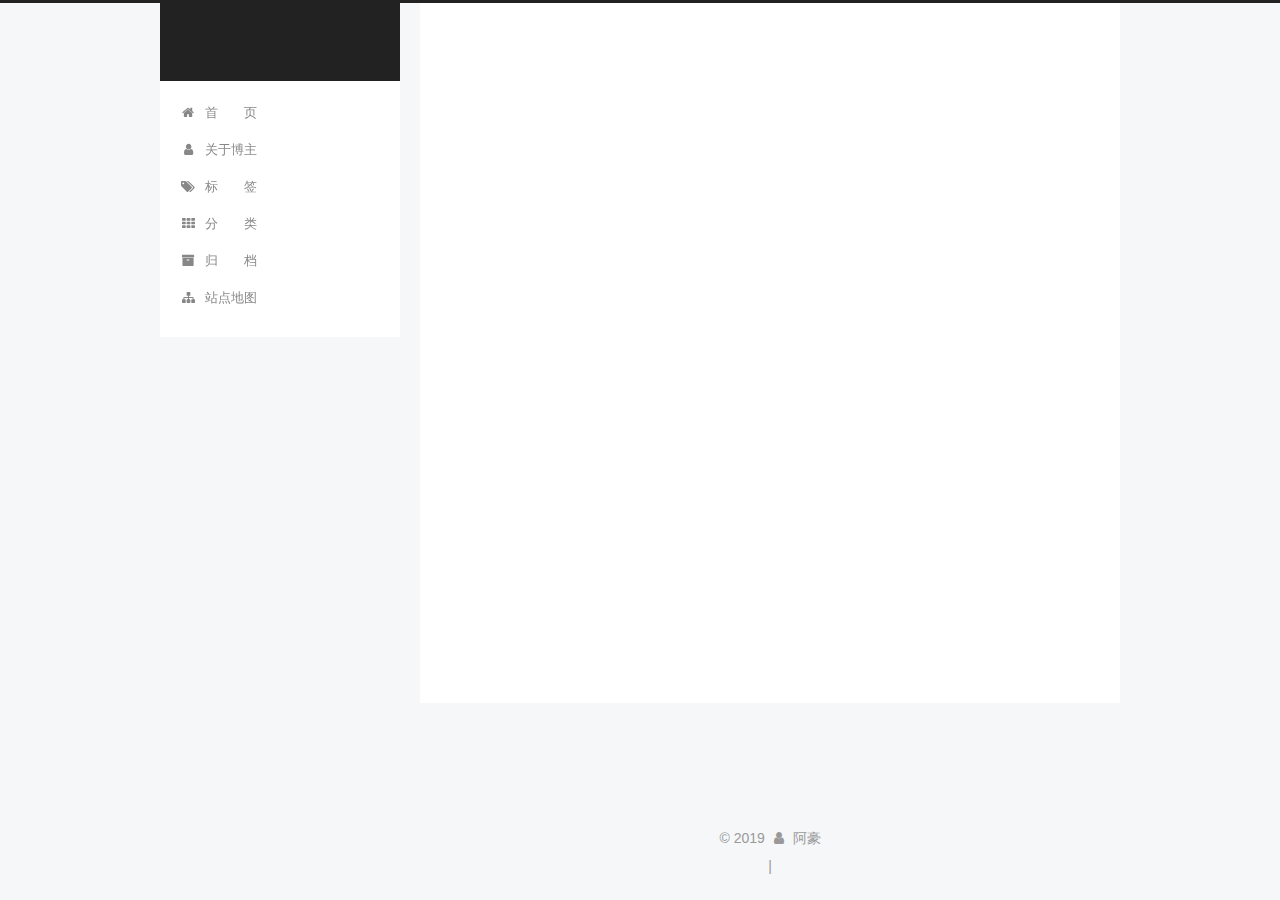
==== commit 8aeccf2d: "Site updated: 2019-01-31 12:33:13" ====
--- a/about/index.html
+++ b/about/index.html
@@ -332,7 +332,7 @@
               
                 <a href="/archives/">
               
-                  <span class="site-state-item-count">1</span>
+                  <span class="site-state-item-count">2</span>
                   <span class="site-state-item-name">日志</span>
                 </a>
               </div>
--- a/css/main.css
+++ b/css/main.css
@@ -1823,7 +1823,7 @@
   width: 4px;
   height: 4px;
   border-radius: 50%;
-  background: #ffa8d6;
+  background: #5920fe;
 }
 .links-of-blogroll {
   font-size: 13px;
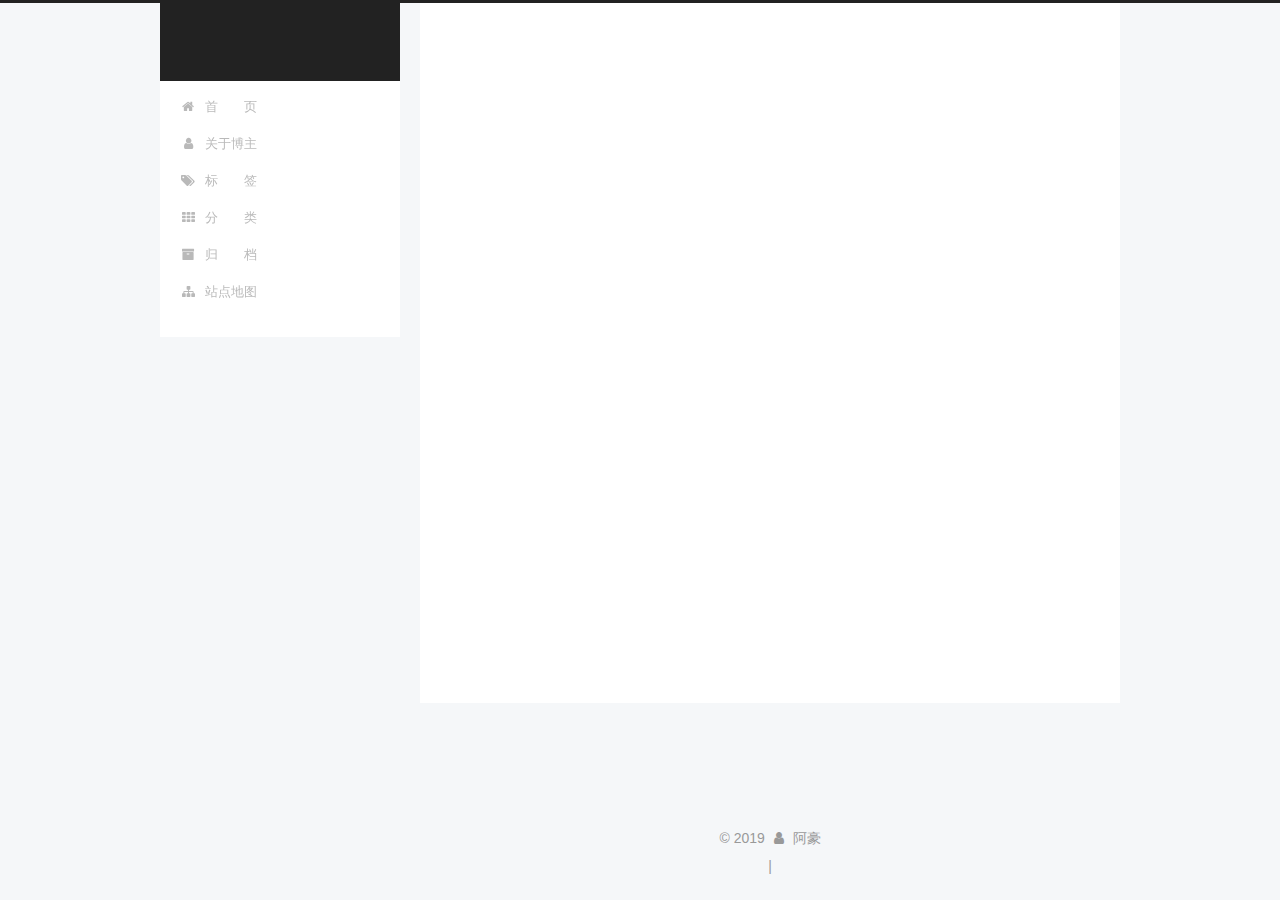
==== commit 919dadc2: "Site updated: 2019-01-31 12:37:30" ====
--- a/about/index.html
+++ b/about/index.html
@@ -332,7 +332,7 @@
               
                 <a href="/archives/">
               
-                  <span class="site-state-item-count">2</span>
+                  <span class="site-state-item-count">1</span>
                   <span class="site-state-item-name">日志</span>
                 </a>
               </div>
--- a/css/main.css
+++ b/css/main.css
@@ -1823,7 +1823,7 @@
   width: 4px;
   height: 4px;
   border-radius: 50%;
-  background: #5920fe;
+  background: #8128ff;
 }
 .links-of-blogroll {
   font-size: 13px;
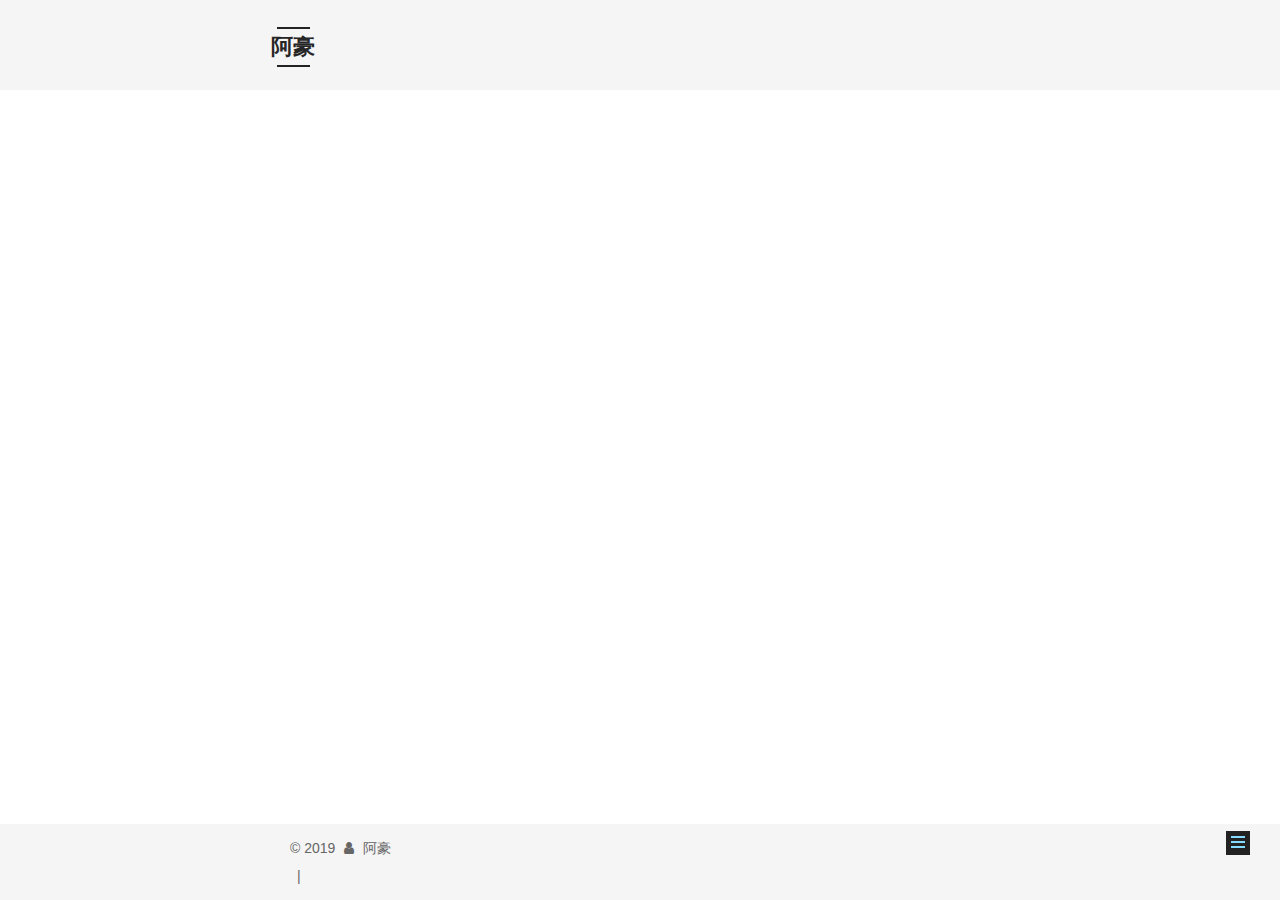
==== commit 943c48e7: "Site updated: 2019-01-31 13:22:27" ====
--- a/about/index.html
+++ b/about/index.html
@@ -5,7 +5,7 @@
   
 
 
-<html class="theme-next pisces use-motion" lang="zh-Hans">
+<html class="theme-next mist use-motion" lang="zh-Hans">
 <head><meta name="generator" content="Hexo 3.8.0">
   <meta charset="UTF-8">
 <meta http-equiv="X-UA-Compatible" content="IE=edge">
@@ -79,10 +79,11 @@
 
 
 
+<meta name="keywords" content="python 汽车 机械 旅行">
 <meta property="og:type" content="website">
 <meta property="og:title" content="about">
 <meta property="og:url" content="http://yoursite.com/about/index.html">
-<meta property="og:site_name">
+<meta property="og:site_name" content="阿豪">
 <meta property="og:locale" content="zh-Hans">
 <meta property="og:updated_time" content="2019-01-31T03:22:26.951Z">
 <meta name="twitter:card" content="summary">
@@ -94,7 +95,7 @@
   var NexT = window.NexT || {};
   var CONFIG = {
     root: '/',
-    scheme: 'Pisces',
+    scheme: 'Mist',
     version: '5.1.4',
     sidebar: {"position":"left","display":"post","offset":12,"b2t":false,"scrollpercent":false,"onmobile":false},
     fancybox: true,
@@ -122,7 +123,7 @@
 
 
 
-  <title>about | </title>
+  <title>about | 阿豪</title>
   
 
 
@@ -152,12 +153,12 @@
     <div class="custom-logo-site-title">
       <a href="/" class="brand" rel="start">
         <span class="logo-line-before"><i></i></span>
-        <span class="site-title"></span>
+        <span class="site-title">阿豪</span>
         <span class="logo-line-after"><i></i></span>
       </a>
     </div>
       
-        <p class="site-subtitle"></p>
+        <p class="site-subtitle">I am "阿豪"</p>
       
   </div>
 
@@ -226,16 +227,6 @@
           </a>
         </li>
       
-        
-        <li class="menu-item menu-item-sitemap">
-          <a href="/sitemap.xml" rel="section">
-            
-              <i class="menu-item-icon fa fa-fw fa-sitemap"></i> <br>
-            
-            站点地图
-          </a>
-        </li>
-      
 
       
     </ul>
@@ -391,7 +382,7 @@
 
 
 
-  <!--<div class="theme-info">主题 &mdash; <a class="theme-link" target="_blank" href="https://github.com/iissnan/hexo-theme-next">NexT.Pisces</a> v5.1.4</div>-->
+  <!--<div class="theme-info">主题 &mdash; <a class="theme-link" target="_blank" href="https://github.com/iissnan/hexo-theme-next">NexT.Mist</a> v5.1.4</div>-->
 
 
 
@@ -491,13 +482,6 @@
   
   
 
-
-  <script type="text/javascript" src="/js/src/affix.js?v=5.1.4"></script>
-
-  <script type="text/javascript" src="/js/src/schemes/pisces.js?v=5.1.4"></script>
-
-
-
   
   <script type="text/javascript" src="/js/src/scrollspy.js?v=5.1.4"></script>
 <script type="text/javascript" src="/js/src/post-details.js?v=5.1.4"></script>
--- a/css/main.css
+++ b/css/main.css
@@ -189,7 +189,7 @@
   font-size: 14px;
   line-height: 2;
   color: #555;
-  background: #f5f7f9;
+  background: #fff;
 }
 @media (max-width: 767px) {
   body {
@@ -226,51 +226,51 @@
   margin: 20px 0 15px;
 }
 h1 {
+  font-size: 24px;
+}
+@media (max-width: 767px) {
+  h1 {
+    font-size: 20px;
+  }
+}
+h2 {
   font-size: 22px;
 }
 @media (max-width: 767px) {
-  h1 {
+  h2 {
     font-size: 18px;
   }
 }
-h2 {
+h3 {
   font-size: 20px;
 }
 @media (max-width: 767px) {
-  h2 {
+  h3 {
     font-size: 16px;
   }
 }
-h3 {
+h4 {
   font-size: 18px;
 }
 @media (max-width: 767px) {
-  h3 {
+  h4 {
     font-size: 14px;
   }
 }
-h4 {
+h5 {
   font-size: 16px;
 }
 @media (max-width: 767px) {
-  h4 {
+  h5 {
     font-size: 12px;
   }
 }
-h5 {
+h6 {
   font-size: 14px;
 }
 @media (max-width: 767px) {
-  h5 {
+  h6 {
     font-size: 10px;
-  }
-}
-h6 {
-  font-size: 12px;
-}
-@media (max-width: 767px) {
-  h6 {
-    font-size: 8px;
   }
 }
 p {
@@ -653,8 +653,8 @@
 @media (min-width: 992px) {
   .full-image.full-image.full-image.full-image {
     max-width: none;
-    width: 118%;
-    margin: 0 -9%;
+    width: 110%;
+    margin: 25px -5%;
   }
 }
 .blockquote-center,
@@ -941,10 +941,10 @@
   padding: 0 20px;
   font-size: 14px;
   color: #555;
-  background: #fff;
-  border: 2px solid #555;
+  background: transparent;
+  border: 2px solid #222;
   text-decoration: none;
-  border-radius: 2px;
+  border-radius: 0;
   transition-property: background-color;
   transition-duration: 0.2s;
   transition-timing-function: ease-in-out;
@@ -953,8 +953,8 @@
 }
 .btn:hover {
   border-color: #222;
-  color: #fff;
-  background: #222;
+  color: #222;
+  background: #fff;
 }
 .btn +.btn {
   margin: 0 0 8px 8px;
@@ -1066,7 +1066,7 @@
   width: 24px;
   background: #222;
   font-size: 12px;
-  opacity: 0.6;
+  opacity: 1;
   color: #fff;
   cursor: pointer;
   text-align: center;
@@ -1087,7 +1087,7 @@
   }
 }
 .back-to-top.back-to-top-on {
-  bottom: 30px;
+  bottom: 19px;
 }
 .header {
   background: transparent;
@@ -1101,7 +1101,7 @@
 }
 .site-meta {
   margin: 0;
-  text-align: center;
+  text-align: left;
 }
 @media (max-width: 767px) {
   .site-meta {
@@ -1112,12 +1112,12 @@
   position: relative;
   display: inline-block;
   padding: 0 40px;
-  color: #fff;
+  color: #222;
   background: #222;
   border-bottom: none;
 }
 .brand:hover {
-  color: #fff;
+  color: #222;
 }
 .logo {
   display: inline-block;
@@ -1136,7 +1136,7 @@
 .site-subtitle {
   margin-top: 10px;
   font-size: 13px;
-  color: #ddd;
+  color: #999;
 }
 .use-motion .brand {
   opacity: 0;
@@ -1209,8 +1209,7 @@
   transition-timing-function: ease-in-out;
   transition-delay: 0s;
 }
-.menu .menu-item a:hover,
-.menu-item-active a {
+.menu .menu-item a:hover {
   border-bottom-color: #222;
 }
 .menu .menu-item .fa {
@@ -1349,7 +1348,7 @@
 .posts-collapse {
   position: relative;
   z-index: 1010;
-  margin-left: 55px;
+  margin-left: 0;
 }
 .posts-collapse::after {
   content: " ";
@@ -1739,20 +1738,20 @@
   display: block;
   margin: 0 auto;
   padding: 2px;
-  max-width: 120px;
+  max-width: 96px;
   height: auto;
-  border: 1px solid #eee;
+  border: 2px solid #333;
 }
 .site-author-name {
-  margin: 0;
+  margin: 5px 0 0;
   text-align: center;
-  color: #222;
-  font-weight: 600;
+  color: #f5f5f5;
+  font-weight: normal;
 }
 .site-description {
-  margin-top: 0;
+  margin-top: 5px;
   text-align: center;
-  font-size: 13px;
+  font-size: 14px;
   color: #999;
 }
 .site-state {
@@ -1764,7 +1763,7 @@
 .site-state-item {
   display: inline-block;
   padding: 0 15px;
-  border-left: 1px solid #eee;
+  border-left: 1px solid #333;
 }
 .site-state-item:first-child {
   border-left: none;
@@ -1777,11 +1776,11 @@
   text-align: center;
   color: inherit;
   font-weight: 600;
-  font-size: 16px;
+  font-size: 18px;
 }
 .site-state-item-name {
   font-size: 13px;
-  color: #999;
+  color: inherit;
 }
 .feed-link {
   margin-top: 20px;
@@ -1823,7 +1822,7 @@
   width: 4px;
   height: 4px;
   border-radius: 50%;
-  background: #8128ff;
+  background: #29d1ff;
 }
 .links-of-blogroll {
   font-size: 13px;
@@ -1861,7 +1860,7 @@
   color: #555;
 }
 .sidebar-nav li:hover {
-  color: #fc6423;
+  color: #f5f5f5;
 }
 .page-post-detail .sidebar-nav-toc {
   padding: 0 5px;
@@ -1870,11 +1869,11 @@
   margin-left: 10px;
 }
 .sidebar-nav .sidebar-nav-active {
-  color: #fc6423;
-  border-bottom-color: #fc6423;
+  color: #87daff;
+  border-bottom-color: #87daff;
 }
 .sidebar-nav .sidebar-nav-active:hover {
-  color: #fc6423;
+  color: #87daff;
 }
 .sidebar-panel {
   display: none;
@@ -1907,12 +1906,12 @@
   transition-timing-function: ease-in-out;
   transition-delay: 0s;
   transition-property: all;
-  color: #666;
+  color: #999;
+  border-bottom-color: #555;
+}
+.post-toc ol a:hover {
+  color: #ccc;
   border-bottom-color: #ccc;
-}
-.post-toc ol a:hover {
-  color: #000;
-  border-bottom-color: #000;
 }
 .post-toc .nav-item {
   overflow: hidden;
@@ -1934,14 +1933,14 @@
   display: block;
 }
 .post-toc .nav .active > a {
-  color: #fc6423;
-  border-bottom-color: #fc6423;
+  color: #87daff;
+  border-bottom-color: #87daff;
 }
 .post-toc .nav .active-current > a {
-  color: #fc6423;
+  color: #87daff;
 }
 .post-toc .nav .active-current > a:hover {
-  color: #fc6423;
+  color: #87daff;
 }
 .footer {
   font-size: 14px;
@@ -2346,16 +2345,6 @@
   transform: translate(-50%, -50%);
   color: #ccc;
 }
-@media (min-width: 768px) and (max-width: 991px) {
-  .busuanzi-count {
-    width: auto;
-  }
-}
-@media (max-width: 767px) {
-  .busuanzi-count {
-    width: auto;
-  }
-}
 .site-uv,
 .site-pv,
 .page-pv {
@@ -2591,403 +2580,327 @@
   }
 }
 .page-post-detail .sidebar-toggle-line {
-  background: #fc6423;
+  background: #87daff;
 }
 .page-post-detail .comments {
   overflow: hidden;
 }
+h1,
+h2,
+h3,
+h4,
+h5,
+h6 {
+  margin: 20px 0 10px;
+}
+p {
+  margin: 0 0 25px 0;
+}
+a {
+  border-bottom-color: #ccc;
+}
+hr {
+  margin: 20px 0;
+  height: 2px;
+}
+.main-inner {
+  margin-top: 80px;
+}
 .header {
-  position: relative;
-  margin: 0 auto;
-  width: 960px;
-}
-@media (min-width: 768px) and (max-width: 991px) {
-  .header {
-    width: auto;
-  }
-}
-@media (max-width: 767px) {
-  .header {
-    width: auto;
-  }
+  background: #f5f5f5;
 }
 .header-inner {
-  position: absolute;
-  top: 0;
-  overflow: hidden;
-  padding: 0;
-  width: 240px;
-  background: #fff;
-  box-shadow: initial;
-  border-radius: initial;
-}
-@media (min-width: 1600px) {
-  .container .header-inner {
-    width: 240px;
-  }
-}
-@media (min-width: 768px) and (max-width: 991px) {
-  .header-inner {
-    position: relative;
-    width: auto;
-    border-radius: initial;
-  }
-}
-@media (max-width: 767px) {
-  .header-inner {
-    position: relative;
-    width: auto;
-    border-radius: initial;
-  }
-}
-.main:before,
-.main:after {
+  padding: 25px 0 20px;
+}
+.header-inner:before,
+.header-inner:after {
   content: " ";
   display: table;
 }
-.main:after {
+.header-inner:after {
   clear: both;
 }
-@media (min-width: 768px) and (max-width: 991px) {
-  .main {
-    padding-bottom: 100px;
-  }
-}
-@media (max-width: 767px) {
-  .main {
-    padding-bottom: 100px;
-  }
-}
-.container .main-inner {
-  width: 960px;
-}
-@media (min-width: 768px) and (max-width: 991px) {
+@media (max-width: 767px) {
+  .header-inner {
+    width: auto;
+    margin-bottom: 50px;
+    padding: 10px;
+  }
+}
+.site-meta {
+  float: left;
+  margin-left: -20px;
+  line-height: normal;
+}
+@media (max-width: 767px) {
+  .site-meta {
+    margin-left: 10px;
+  }
+}
+.site-meta .brand {
+  padding: 2px 1px;
+  background: none;
+}
+@media (max-width: 767px) {
+  .site-meta .brand {
+    display: block;
+  }
+}
+.site-meta .logo {
+  display: none;
+}
+.site-meta .site-title {
+  font-size: 22px;
+  font-weight: bolder;
+}
+@media (max-width: 767px) {
+  .site-meta .site-title {
+    line-height: 34px;
+  }
+}
+.logo-line-before,
+.logo-line-after {
+  display: block;
+  overflow: hidden;
+  margin: 0 auto;
+  width: 75%;
+}
+@media (max-width: 767px) {
+  .logo-line-before,
+  .logo-line-after {
+    display: none;
+  }
+}
+.logo-line-before i,
+.logo-line-after i {
+  position: relative;
+  display: block;
+  height: 2px;
+  background: #222;
+}
+@media (max-width: 767px) {
+  .logo-line-before i,
+  .logo-line-after i {
+    height: 3px;
+  }
+}
+.use-motion .logo-line-before i {
+  left: -100%;
+}
+.use-motion .logo-line-after i {
+  right: -100%;
+}
+.site-subtitle {
+  display: none;
+}
+.site-nav-toggle {
+  position: static;
+  float: right;
+}
+.menu {
+  float: right;
+  margin: 8px 0 0 0;
+}
+@media (max-width: 767px) {
+  .menu {
+    margin: 20px 0 0 0;
+    padding: 0;
+  }
+}
+.menu br {
+  display: none;
+}
+.menu .menu-item {
+  margin: 0;
+}
+@media (max-width: 767px) {
+  .menu .menu-item {
+    display: block;
+  }
+}
+.menu .menu-item a {
+  padding: 0 10px;
+  background: none;
+  border: none;
+  border-radius: 2px;
+  transition-property: background;
+}
+@media (max-width: 767px) {
+  .menu .menu-item a {
+    text-align: left;
+  }
+}
+.menu .menu-item a:hover {
+  background: #e1e1e1;
+}
+.menu a::before {
+  display: none;
+}
+@media (max-width: 767px) {
+  .menu a::before {
+    display: block;
+  }
+}
+@media (max-width: 767px) {
+  .menu {
+    float: none;
+  }
+}
+.site-search form {
+  display: none;
+}
+.posts-expand {
+  padding-top: 0;
+}
+.posts-expand .post-title,
+.posts-expand .post-meta {
+  text-align: left;
+}
+@media (max-width: 767px) {
+  .posts-expand .post-title,
+  .posts-expand .post-meta {
+    text-align: center;
+  }
+}
+.posts-expand .post-eof {
+  display: none;
+}
+.posts-expand .post {
+  margin-top: 120px;
+}
+.posts-expand .post:first-child {
+  margin-top: 0;
+}
+.posts-expand .post-meta {
+  margin-top: 5px;
+  margin-bottom: 20px;
+}
+.posts-expand .post-title {
+  position: relative;
+  font-size: 26px;
+  font-weight: 400;
+}
+@media (max-width: 767px) {
+  .posts-expand .post-title {
+    font-size: 22px;
+  }
+}
+@media (min-width: 1600px) {
+  .posts-expand .post-title {
+    font-size: 26px;
+  }
+}
+.posts-expand .post-title:hover:before {
+  background: #222;
+}
+@media (max-width: 767px) {
+  .posts-expand .post-body {
+    font-size: 12px;
+  }
+}
+.posts-expand .post-body img {
+  margin: 0;
+}
+.posts-expand .post-tags {
+  text-align: left;
+}
+.posts-expand .post-tags a {
+  padding: 1px 5px;
+  background: #f5f5f5;
+  border-bottom: none;
+}
+.posts-expand .post-tags a:hover {
+  background: #ccc;
+}
+.posts-expand .post-nav {
+  margin-top: 40px;
+}
+.post-button {
+  margin-top: 20px;
+  text-align: left;
+}
+.post-button a {
+  padding: 0;
+  font-size: 14px;
+  background: none;
+  border: none;
+  border-bottom: 2px solid #666;
+  transition-property: border;
+}
+@media (max-width: 767px) {
+  .post-button a {
+    font-size: 12px;
+  }
+}
+@media (min-width: 1600px) {
+  .post-button a {
+    font-size: 16px;
+  }
+}
+.post-button a:hover {
+  border-bottom-color: #222;
+}
+.links-of-blogroll-inline .links-of-blogroll-item {
+  display: inline-block;
+}
+.btn {
+  padding: 0 10px;
+  border-width: 2px;
+  border-radius: 0;
+}
+.headband {
+  display: none;
+}
+.site-search {
+  position: relative;
+  float: right;
+  margin-top: 5px;
+  padding-top: 3px;
+}
+@media (max-width: 767px) {
+  .site-search {
+    float: none;
+    padding: 0 10px;
+  }
+}
+@media (max-width: 767px) {
   .container .main-inner {
     width: auto;
   }
 }
-@media (max-width: 767px) {
-  .container .main-inner {
-    width: auto;
-  }
-}
-.content-wrap {
-  float: right;
-  box-sizing: border-box;
-  padding: 40px;
-  width: 700px;
-  background: #fff;
-  min-height: 700px;
-  box-shadow: initial;
-  border-radius: initial;
-}
-@media (min-width: 768px) and (max-width: 991px) {
-  .content-wrap {
-    width: 100%;
-    padding: 20px;
-    border-radius: initial;
-  }
-}
-@media (max-width: 767px) {
-  .content-wrap {
-    width: 100%;
-    padding: 20px;
-    min-height: auto;
-    border-radius: initial;
-  }
-}
-.sidebar {
-  position: static;
-  float: left;
-  margin-top: 300px;
-  width: 240px;
-  background: #f5f7f9;
-  box-shadow: none;
-}
-@media (min-width: 768px) and (max-width: 991px) {
-  .sidebar {
-    display: none;
-  }
-}
-@media (max-width: 767px) {
-  .sidebar {
-    display: none;
-  }
-}
-.sidebar-toggle {
+.page-post-detail .post-title,
+.page-post-detail .post-meta {
+  text-align: center;
+}
+.page-post-detail .post-title:before {
   display: none;
 }
+.page-post-detail .post-meta {
+  margin-bottom: 60px;
+}
+.pagination {
+  margin: 120px 0 0;
+  text-align: left;
+}
+@media (max-width: 767px) {
+  .pagination {
+    margin: 80px 10px 0;
+    text-align: center;
+  }
+}
+.footer {
+  margin-top: 80px;
+  padding: 10px 0;
+  background: #f5f5f5;
+  color: #666;
+}
 .footer-inner {
-  width: 960px;
-  padding-left: 260px;
-}
-@media (min-width: 768px) and (max-width: 991px) {
+  margin: 0 auto;
+  text-align: left;
+}
+@media (max-width: 767px) {
   .footer-inner {
     width: auto;
-    padding-left: 0 !important;
-    padding-right: 0 !important;
-  }
-}
-@media (max-width: 767px) {
-  .footer-inner {
-    width: auto;
-    padding-left: 0 !important;
-    padding-right: 0 !important;
-  }
-}
-.sidebar-position-right .header-inner {
-  right: 0;
-}
-.sidebar-position-right .content-wrap {
-  float: left;
-}
-.sidebar-position-right .sidebar {
-  float: right;
-}
-.sidebar-position-right .footer-inner {
-  padding-left: 0;
-  padding-right: 260px;
-}
-.site-brand-wrapper {
-  position: relative;
-}
-.site-meta {
-  padding: 20px 0;
-  color: #fff;
-  background: #222;
-}
-@media (min-width: 768px) and (max-width: 991px) {
-  .site-meta {
-    box-shadow: 0 0 16px rgba(0,0,0,0.5);
-  }
-}
-@media (max-width: 767px) {
-  .site-meta {
-    box-shadow: 0 0 16px rgba(0,0,0,0.5);
-  }
-}
-.brand {
-  padding: 0;
-  background: none;
-}
-.brand:hover {
-  color: #fff;
-}
-.site-subtitle {
-  margin: 10px 10px 0;
-  font-weight: initial;
-}
-.site-search form {
-  display: none;
-}
-.site-nav {
-  border-top: none;
-}
-@media (min-width: 768px) and (max-width: 991px) {
-  .site-nav {
-    display: none !important;
-  }
-}
-@media (min-width: 768px) and (max-width: 991px) {
-  .site-nav-on {
-    display: block !important;
-  }
-}
-.menu .menu-item {
-  display: block;
-  margin: 0;
-}
-.menu .menu-item a {
-  position: relative;
-  box-sizing: border-box;
-  padding: 5px 20px;
-  text-align: left;
-  line-height: inherit;
-  transition-property: background-color;
-  transition-duration: 0.2s;
-  transition-timing-function: ease-in-out;
-  transition-delay: 0s;
-}
-.menu .menu-item a:hover,
-.menu-item-active a {
-  background: #f9f9f9;
-  border-bottom-color: #fff;
-}
-.menu .menu-item br {
-  display: none;
-}
-.menu-item-active a:after {
-  content: " ";
-  position: absolute;
-  top: 50%;
-  margin-top: -3px;
-  right: 15px;
-  width: 6px;
-  height: 6px;
-  border-radius: 50%;
-  background-color: #bbb;
-}
-.btn-bar {
-  background-color: #fff;
-}
-.site-nav-toggle {
-  left: 20px;
-  top: 50%;
-  -webkit-transform: translateY(-50%);
-  -webkit-transform: translateY(-50%);
-  -moz-transform: translateY(-50%);
-  -ms-transform: translateY(-50%);
-  -o-transform: translateY(-50%);
-  transform: translateY(-50%);
-}
-@media (min-width: 768px) and (max-width: 991px) {
-  .site-nav-toggle {
-    display: block;
-  }
-}
-.use-motion .sidebar .motion-element {
-  opacity: 1;
-}
-.sidebar {
-  margin-left: -100%;
-  right: auto;
-  bottom: auto;
-  -webkit-transform: none;
-}
-.sidebar-inner {
-  box-sizing: border-box;
-  width: 240px;
-  color: #555;
-  background: #fff;
-  box-shadow: initial;
-  border-radius: initial;
-  opacity: 0;
-}
-.sidebar-inner.affix {
-  position: fixed;
-  top: 12px;
-}
-.sidebar-inner.affix-bottom {
-  position: absolute;
-}
-.site-overview {
-  text-align: left;
-}
-.site-author:before,
-.site-author:after {
-  content: " ";
-  display: table;
-}
-.site-author:after {
-  clear: both;
-}
-.sidebar a {
-  color: #555;
-}
-.sidebar a:hover {
-  color: #222;
-}
-.site-state-item {
-  padding: 0 10px;
-}
-.links-of-author-item a:before {
-  display: none;
-}
-.links-of-author-item a {
-  border-bottom: none;
-  text-decoration: underline;
-}
-.feed-link {
-  border-top: 1px dotted #ccc;
-  border-bottom: 1px dotted #ccc;
-  text-align: center;
-}
-.feed-link a {
-  display: block;
-  color: #fc6423;
-  border: none;
-}
-.feed-link a:hover {
-  background: none;
-  color: #e34603;
-}
-.feed-link a:hover i {
-  color: #e34603;
-}
-.links-of-author {
-  display: flex;
-  flex-wrap: wrap;
-  justify-content: center;
-}
-.links-of-author-item {
-  margin: 5px 0 0;
-  width: 50%;
-}
-.links-of-author-item a {
-  max-width: 216px;
-  box-sizing: border-box;
-  display: inline-block;
-  margin-right: 0;
-  margin-bottom: 0;
-  padding: 0 5px;
-  overflow: hidden;
-  white-space: nowrap;
-  text-overflow: ellipsis;
-}
-.links-of-author-item a {
-  display: block;
-  text-decoration: none;
-}
-.links-of-author-item a:hover {
-  border-radius: 4px;
-  background: #eee;
-}
-.links-of-author-item .fa {
-  margin-right: 2px;
-  font-size: 16px;
-}
-.links-of-author-item .fa-globe {
-  font-size: 15px;
-}
-.links-of-blogroll {
-  text-align: center;
-  margin-top: 20px;
-  padding: 3px 0 0;
-  border-top: 1px dotted #ccc;
-}
-.links-of-blogroll-title {
-  margin-top: 0;
-}
-.links-of-blogroll-item {
-  padding: 0;
-}
-.links-of-blogroll-inline:before,
-.links-of-blogroll-inline:after {
-  content: " ";
-  display: table;
-}
-.links-of-blogroll-inline:after {
-  clear: both;
-}
-.links-of-blogroll-inline .links-of-blogroll-item {
-  margin: 5px 0 0;
-  width: 50%;
-  display: inline-block;
-  width: unset;
-}
-.links-of-blogroll-inline .links-of-blogroll-item a {
-  max-width: 216px;
-  box-sizing: border-box;
-  display: inline-block;
-  margin-right: 0;
-  margin-bottom: 0;
-  padding: 0 5px;
-  overflow: hidden;
-  white-space: nowrap;
-  text-overflow: ellipsis;
-}
-@media (max-width: 767px) {
-  .post-body {
-    text-align: justify;
-  }
-}
+    text-align: center;
+  }
+}
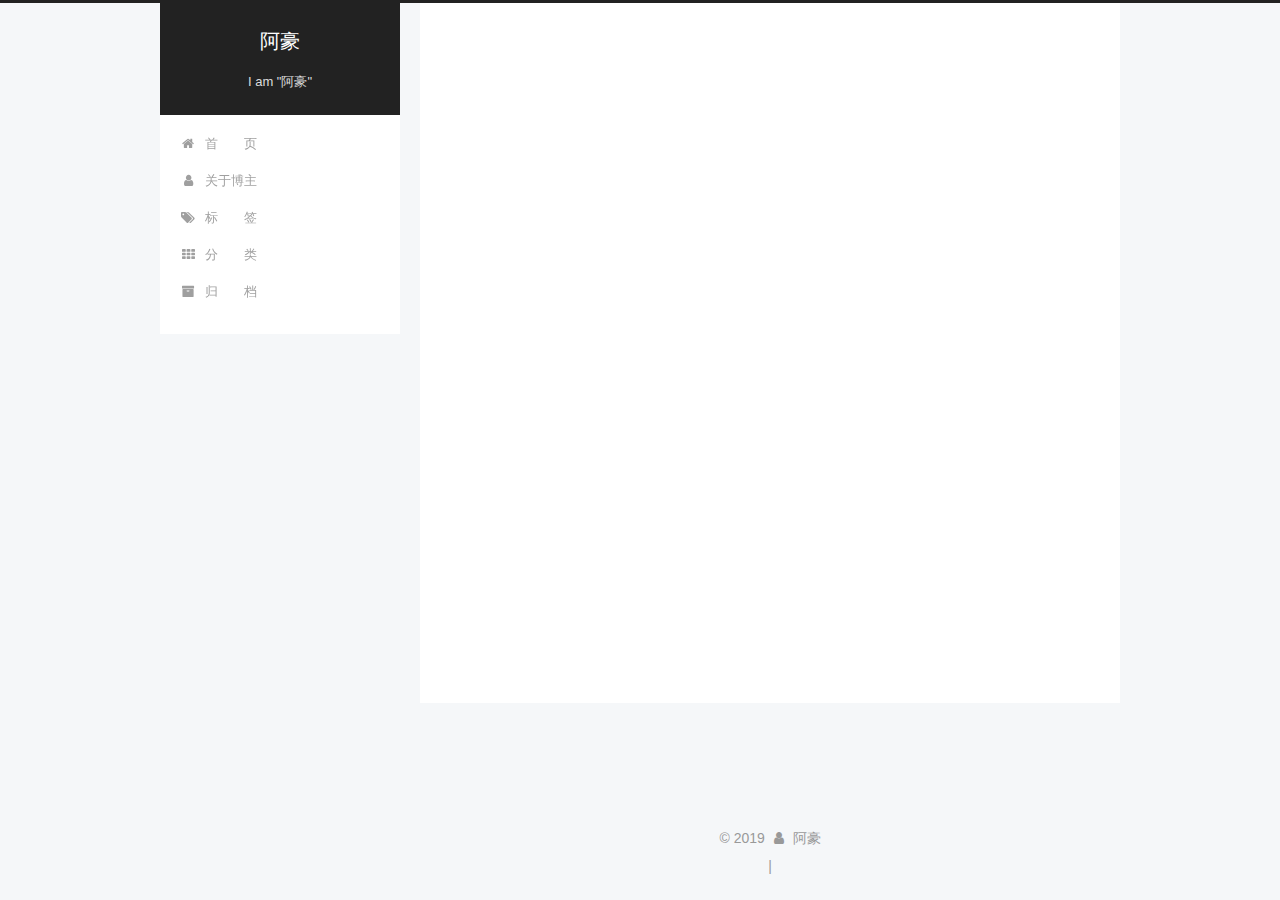
==== commit decc0391: "Site updated: 2019-01-31 13:24:33" ====
--- a/about/index.html
+++ b/about/index.html
@@ -5,7 +5,7 @@
   
 
 
-<html class="theme-next mist use-motion" lang="zh-Hans">
+<html class="theme-next pisces use-motion" lang="zh-Hans">
 <head><meta name="generator" content="Hexo 3.8.0">
   <meta charset="UTF-8">
 <meta http-equiv="X-UA-Compatible" content="IE=edge">
@@ -95,7 +95,7 @@
   var NexT = window.NexT || {};
   var CONFIG = {
     root: '/',
-    scheme: 'Mist',
+    scheme: 'Pisces',
     version: '5.1.4',
     sidebar: {"position":"left","display":"post","offset":12,"b2t":false,"scrollpercent":false,"onmobile":false},
     fancybox: true,
@@ -382,7 +382,7 @@
 
 
 
-  <!--<div class="theme-info">主题 &mdash; <a class="theme-link" target="_blank" href="https://github.com/iissnan/hexo-theme-next">NexT.Mist</a> v5.1.4</div>-->
+  <!--<div class="theme-info">主题 &mdash; <a class="theme-link" target="_blank" href="https://github.com/iissnan/hexo-theme-next">NexT.Pisces</a> v5.1.4</div>-->
 
 
 
@@ -482,6 +482,13 @@
   
   
 
+
+  <script type="text/javascript" src="/js/src/affix.js?v=5.1.4"></script>
+
+  <script type="text/javascript" src="/js/src/schemes/pisces.js?v=5.1.4"></script>
+
+
+
   
   <script type="text/javascript" src="/js/src/scrollspy.js?v=5.1.4"></script>
 <script type="text/javascript" src="/js/src/post-details.js?v=5.1.4"></script>
--- a/css/main.css
+++ b/css/main.css
@@ -189,7 +189,7 @@
   font-size: 14px;
   line-height: 2;
   color: #555;
-  background: #fff;
+  background: #f5f7f9;
 }
 @media (max-width: 767px) {
   body {
@@ -226,51 +226,51 @@
   margin: 20px 0 15px;
 }
 h1 {
-  font-size: 24px;
+  font-size: 22px;
 }
 @media (max-width: 767px) {
   h1 {
-    font-size: 20px;
+    font-size: 18px;
   }
 }
 h2 {
-  font-size: 22px;
+  font-size: 20px;
 }
 @media (max-width: 767px) {
   h2 {
-    font-size: 18px;
+    font-size: 16px;
   }
 }
 h3 {
-  font-size: 20px;
+  font-size: 18px;
 }
 @media (max-width: 767px) {
   h3 {
-    font-size: 16px;
+    font-size: 14px;
   }
 }
 h4 {
-  font-size: 18px;
+  font-size: 16px;
 }
 @media (max-width: 767px) {
   h4 {
-    font-size: 14px;
+    font-size: 12px;
   }
 }
 h5 {
-  font-size: 16px;
+  font-size: 14px;
 }
 @media (max-width: 767px) {
   h5 {
-    font-size: 12px;
+    font-size: 10px;
   }
 }
 h6 {
-  font-size: 14px;
+  font-size: 12px;
 }
 @media (max-width: 767px) {
   h6 {
-    font-size: 10px;
+    font-size: 8px;
   }
 }
 p {
@@ -653,8 +653,8 @@
 @media (min-width: 992px) {
   .full-image.full-image.full-image.full-image {
     max-width: none;
-    width: 110%;
-    margin: 25px -5%;
+    width: 118%;
+    margin: 0 -9%;
   }
 }
 .blockquote-center,
@@ -941,10 +941,10 @@
   padding: 0 20px;
   font-size: 14px;
   color: #555;
-  background: transparent;
-  border: 2px solid #222;
+  background: #fff;
+  border: 2px solid #555;
   text-decoration: none;
-  border-radius: 0;
+  border-radius: 2px;
   transition-property: background-color;
   transition-duration: 0.2s;
   transition-timing-function: ease-in-out;
@@ -953,8 +953,8 @@
 }
 .btn:hover {
   border-color: #222;
-  color: #222;
-  background: #fff;
+  color: #fff;
+  background: #222;
 }
 .btn +.btn {
   margin: 0 0 8px 8px;
@@ -1066,7 +1066,7 @@
   width: 24px;
   background: #222;
   font-size: 12px;
-  opacity: 1;
+  opacity: 0.6;
   color: #fff;
   cursor: pointer;
   text-align: center;
@@ -1087,7 +1087,7 @@
   }
 }
 .back-to-top.back-to-top-on {
-  bottom: 19px;
+  bottom: 30px;
 }
 .header {
   background: transparent;
@@ -1101,7 +1101,7 @@
 }
 .site-meta {
   margin: 0;
-  text-align: left;
+  text-align: center;
 }
 @media (max-width: 767px) {
   .site-meta {
@@ -1112,12 +1112,12 @@
   position: relative;
   display: inline-block;
   padding: 0 40px;
-  color: #222;
+  color: #fff;
   background: #222;
   border-bottom: none;
 }
 .brand:hover {
-  color: #222;
+  color: #fff;
 }
 .logo {
   display: inline-block;
@@ -1136,7 +1136,7 @@
 .site-subtitle {
   margin-top: 10px;
   font-size: 13px;
-  color: #999;
+  color: #ddd;
 }
 .use-motion .brand {
   opacity: 0;
@@ -1209,7 +1209,8 @@
   transition-timing-function: ease-in-out;
   transition-delay: 0s;
 }
-.menu .menu-item a:hover {
+.menu .menu-item a:hover,
+.menu-item-active a {
   border-bottom-color: #222;
 }
 .menu .menu-item .fa {
@@ -1348,7 +1349,7 @@
 .posts-collapse {
   position: relative;
   z-index: 1010;
-  margin-left: 0;
+  margin-left: 55px;
 }
 .posts-collapse::after {
   content: " ";
@@ -1738,20 +1739,20 @@
   display: block;
   margin: 0 auto;
   padding: 2px;
-  max-width: 96px;
+  max-width: 120px;
   height: auto;
-  border: 2px solid #333;
+  border: 1px solid #eee;
 }
 .site-author-name {
-  margin: 5px 0 0;
+  margin: 0;
   text-align: center;
-  color: #f5f5f5;
-  font-weight: normal;
+  color: #222;
+  font-weight: 600;
 }
 .site-description {
-  margin-top: 5px;
+  margin-top: 0;
   text-align: center;
-  font-size: 14px;
+  font-size: 13px;
   color: #999;
 }
 .site-state {
@@ -1763,7 +1764,7 @@
 .site-state-item {
   display: inline-block;
   padding: 0 15px;
-  border-left: 1px solid #333;
+  border-left: 1px solid #eee;
 }
 .site-state-item:first-child {
   border-left: none;
@@ -1776,11 +1777,11 @@
   text-align: center;
   color: inherit;
   font-weight: 600;
-  font-size: 18px;
+  font-size: 16px;
 }
 .site-state-item-name {
   font-size: 13px;
-  color: inherit;
+  color: #999;
 }
 .feed-link {
   margin-top: 20px;
@@ -1822,7 +1823,7 @@
   width: 4px;
   height: 4px;
   border-radius: 50%;
-  background: #29d1ff;
+  background: #7cfbb6;
 }
 .links-of-blogroll {
   font-size: 13px;
@@ -1860,7 +1861,7 @@
   color: #555;
 }
 .sidebar-nav li:hover {
-  color: #f5f5f5;
+  color: #fc6423;
 }
 .page-post-detail .sidebar-nav-toc {
   padding: 0 5px;
@@ -1869,11 +1870,11 @@
   margin-left: 10px;
 }
 .sidebar-nav .sidebar-nav-active {
-  color: #87daff;
-  border-bottom-color: #87daff;
+  color: #fc6423;
+  border-bottom-color: #fc6423;
 }
 .sidebar-nav .sidebar-nav-active:hover {
-  color: #87daff;
+  color: #fc6423;
 }
 .sidebar-panel {
   display: none;
@@ -1906,12 +1907,12 @@
   transition-timing-function: ease-in-out;
   transition-delay: 0s;
   transition-property: all;
-  color: #999;
-  border-bottom-color: #555;
+  color: #666;
+  border-bottom-color: #ccc;
 }
 .post-toc ol a:hover {
-  color: #ccc;
-  border-bottom-color: #ccc;
+  color: #000;
+  border-bottom-color: #000;
 }
 .post-toc .nav-item {
   overflow: hidden;
@@ -1933,14 +1934,14 @@
   display: block;
 }
 .post-toc .nav .active > a {
-  color: #87daff;
-  border-bottom-color: #87daff;
+  color: #fc6423;
+  border-bottom-color: #fc6423;
 }
 .post-toc .nav .active-current > a {
-  color: #87daff;
+  color: #fc6423;
 }
 .post-toc .nav .active-current > a:hover {
-  color: #87daff;
+  color: #fc6423;
 }
 .footer {
   font-size: 14px;
@@ -2345,6 +2346,16 @@
   transform: translate(-50%, -50%);
   color: #ccc;
 }
+@media (min-width: 768px) and (max-width: 991px) {
+  .busuanzi-count {
+    width: auto;
+  }
+}
+@media (max-width: 767px) {
+  .busuanzi-count {
+    width: auto;
+  }
+}
 .site-uv,
 .site-pv,
 .page-pv {
@@ -2580,327 +2591,403 @@
   }
 }
 .page-post-detail .sidebar-toggle-line {
-  background: #87daff;
+  background: #fc6423;
 }
 .page-post-detail .comments {
   overflow: hidden;
 }
-h1,
-h2,
-h3,
-h4,
-h5,
-h6 {
-  margin: 20px 0 10px;
-}
-p {
-  margin: 0 0 25px 0;
-}
-a {
-  border-bottom-color: #ccc;
-}
-hr {
-  margin: 20px 0;
-  height: 2px;
-}
-.main-inner {
-  margin-top: 80px;
-}
 .header {
-  background: #f5f5f5;
+  position: relative;
+  margin: 0 auto;
+  width: 960px;
+}
+@media (min-width: 768px) and (max-width: 991px) {
+  .header {
+    width: auto;
+  }
+}
+@media (max-width: 767px) {
+  .header {
+    width: auto;
+  }
 }
 .header-inner {
-  padding: 25px 0 20px;
-}
-.header-inner:before,
-.header-inner:after {
+  position: absolute;
+  top: 0;
+  overflow: hidden;
+  padding: 0;
+  width: 240px;
+  background: #fff;
+  box-shadow: initial;
+  border-radius: initial;
+}
+@media (min-width: 1600px) {
+  .container .header-inner {
+    width: 240px;
+  }
+}
+@media (min-width: 768px) and (max-width: 991px) {
+  .header-inner {
+    position: relative;
+    width: auto;
+    border-radius: initial;
+  }
+}
+@media (max-width: 767px) {
+  .header-inner {
+    position: relative;
+    width: auto;
+    border-radius: initial;
+  }
+}
+.main:before,
+.main:after {
   content: " ";
   display: table;
 }
-.header-inner:after {
+.main:after {
   clear: both;
 }
-@media (max-width: 767px) {
-  .header-inner {
+@media (min-width: 768px) and (max-width: 991px) {
+  .main {
+    padding-bottom: 100px;
+  }
+}
+@media (max-width: 767px) {
+  .main {
+    padding-bottom: 100px;
+  }
+}
+.container .main-inner {
+  width: 960px;
+}
+@media (min-width: 768px) and (max-width: 991px) {
+  .container .main-inner {
     width: auto;
-    margin-bottom: 50px;
-    padding: 10px;
-  }
+  }
+}
+@media (max-width: 767px) {
+  .container .main-inner {
+    width: auto;
+  }
+}
+.content-wrap {
+  float: right;
+  box-sizing: border-box;
+  padding: 40px;
+  width: 700px;
+  background: #fff;
+  min-height: 700px;
+  box-shadow: initial;
+  border-radius: initial;
+}
+@media (min-width: 768px) and (max-width: 991px) {
+  .content-wrap {
+    width: 100%;
+    padding: 20px;
+    border-radius: initial;
+  }
+}
+@media (max-width: 767px) {
+  .content-wrap {
+    width: 100%;
+    padding: 20px;
+    min-height: auto;
+    border-radius: initial;
+  }
+}
+.sidebar {
+  position: static;
+  float: left;
+  margin-top: 300px;
+  width: 240px;
+  background: #f5f7f9;
+  box-shadow: none;
+}
+@media (min-width: 768px) and (max-width: 991px) {
+  .sidebar {
+    display: none;
+  }
+}
+@media (max-width: 767px) {
+  .sidebar {
+    display: none;
+  }
+}
+.sidebar-toggle {
+  display: none;
+}
+.footer-inner {
+  width: 960px;
+  padding-left: 260px;
+}
+@media (min-width: 768px) and (max-width: 991px) {
+  .footer-inner {
+    width: auto;
+    padding-left: 0 !important;
+    padding-right: 0 !important;
+  }
+}
+@media (max-width: 767px) {
+  .footer-inner {
+    width: auto;
+    padding-left: 0 !important;
+    padding-right: 0 !important;
+  }
+}
+.sidebar-position-right .header-inner {
+  right: 0;
+}
+.sidebar-position-right .content-wrap {
+  float: left;
+}
+.sidebar-position-right .sidebar {
+  float: right;
+}
+.sidebar-position-right .footer-inner {
+  padding-left: 0;
+  padding-right: 260px;
+}
+.site-brand-wrapper {
+  position: relative;
 }
 .site-meta {
-  float: left;
-  margin-left: -20px;
-  line-height: normal;
-}
-@media (max-width: 767px) {
+  padding: 20px 0;
+  color: #fff;
+  background: #222;
+}
+@media (min-width: 768px) and (max-width: 991px) {
   .site-meta {
-    margin-left: 10px;
-  }
-}
-.site-meta .brand {
-  padding: 2px 1px;
+    box-shadow: 0 0 16px rgba(0,0,0,0.5);
+  }
+}
+@media (max-width: 767px) {
+  .site-meta {
+    box-shadow: 0 0 16px rgba(0,0,0,0.5);
+  }
+}
+.brand {
+  padding: 0;
   background: none;
 }
-@media (max-width: 767px) {
-  .site-meta .brand {
-    display: block;
-  }
-}
-.site-meta .logo {
-  display: none;
-}
-.site-meta .site-title {
-  font-size: 22px;
-  font-weight: bolder;
-}
-@media (max-width: 767px) {
-  .site-meta .site-title {
-    line-height: 34px;
-  }
-}
-.logo-line-before,
-.logo-line-after {
-  display: block;
-  overflow: hidden;
-  margin: 0 auto;
-  width: 75%;
-}
-@media (max-width: 767px) {
-  .logo-line-before,
-  .logo-line-after {
-    display: none;
-  }
-}
-.logo-line-before i,
-.logo-line-after i {
-  position: relative;
-  display: block;
-  height: 2px;
-  background: #222;
-}
-@media (max-width: 767px) {
-  .logo-line-before i,
-  .logo-line-after i {
-    height: 3px;
-  }
-}
-.use-motion .logo-line-before i {
-  left: -100%;
-}
-.use-motion .logo-line-after i {
-  right: -100%;
+.brand:hover {
+  color: #fff;
 }
 .site-subtitle {
-  display: none;
-}
-.site-nav-toggle {
-  position: static;
-  float: right;
-}
-.menu {
-  float: right;
-  margin: 8px 0 0 0;
-}
-@media (max-width: 767px) {
-  .menu {
-    margin: 20px 0 0 0;
-    padding: 0;
-  }
-}
-.menu br {
-  display: none;
-}
-.menu .menu-item {
-  margin: 0;
-}
-@media (max-width: 767px) {
-  .menu .menu-item {
-    display: block;
-  }
-}
-.menu .menu-item a {
-  padding: 0 10px;
-  background: none;
-  border: none;
-  border-radius: 2px;
-  transition-property: background;
-}
-@media (max-width: 767px) {
-  .menu .menu-item a {
-    text-align: left;
-  }
-}
-.menu .menu-item a:hover {
-  background: #e1e1e1;
-}
-.menu a::before {
-  display: none;
-}
-@media (max-width: 767px) {
-  .menu a::before {
-    display: block;
-  }
-}
-@media (max-width: 767px) {
-  .menu {
-    float: none;
-  }
+  margin: 10px 10px 0;
+  font-weight: initial;
 }
 .site-search form {
   display: none;
 }
-.posts-expand {
-  padding-top: 0;
-}
-.posts-expand .post-title,
-.posts-expand .post-meta {
+.site-nav {
+  border-top: none;
+}
+@media (min-width: 768px) and (max-width: 991px) {
+  .site-nav {
+    display: none !important;
+  }
+}
+@media (min-width: 768px) and (max-width: 991px) {
+  .site-nav-on {
+    display: block !important;
+  }
+}
+.menu .menu-item {
+  display: block;
+  margin: 0;
+}
+.menu .menu-item a {
+  position: relative;
+  box-sizing: border-box;
+  padding: 5px 20px;
   text-align: left;
-}
-@media (max-width: 767px) {
-  .posts-expand .post-title,
-  .posts-expand .post-meta {
-    text-align: center;
-  }
-}
-.posts-expand .post-eof {
+  line-height: inherit;
+  transition-property: background-color;
+  transition-duration: 0.2s;
+  transition-timing-function: ease-in-out;
+  transition-delay: 0s;
+}
+.menu .menu-item a:hover,
+.menu-item-active a {
+  background: #f9f9f9;
+  border-bottom-color: #fff;
+}
+.menu .menu-item br {
   display: none;
 }
-.posts-expand .post {
-  margin-top: 120px;
-}
-.posts-expand .post:first-child {
+.menu-item-active a:after {
+  content: " ";
+  position: absolute;
+  top: 50%;
+  margin-top: -3px;
+  right: 15px;
+  width: 6px;
+  height: 6px;
+  border-radius: 50%;
+  background-color: #bbb;
+}
+.btn-bar {
+  background-color: #fff;
+}
+.site-nav-toggle {
+  left: 20px;
+  top: 50%;
+  -webkit-transform: translateY(-50%);
+  -webkit-transform: translateY(-50%);
+  -moz-transform: translateY(-50%);
+  -ms-transform: translateY(-50%);
+  -o-transform: translateY(-50%);
+  transform: translateY(-50%);
+}
+@media (min-width: 768px) and (max-width: 991px) {
+  .site-nav-toggle {
+    display: block;
+  }
+}
+.use-motion .sidebar .motion-element {
+  opacity: 1;
+}
+.sidebar {
+  margin-left: -100%;
+  right: auto;
+  bottom: auto;
+  -webkit-transform: none;
+}
+.sidebar-inner {
+  box-sizing: border-box;
+  width: 240px;
+  color: #555;
+  background: #fff;
+  box-shadow: initial;
+  border-radius: initial;
+  opacity: 0;
+}
+.sidebar-inner.affix {
+  position: fixed;
+  top: 12px;
+}
+.sidebar-inner.affix-bottom {
+  position: absolute;
+}
+.site-overview {
+  text-align: left;
+}
+.site-author:before,
+.site-author:after {
+  content: " ";
+  display: table;
+}
+.site-author:after {
+  clear: both;
+}
+.sidebar a {
+  color: #555;
+}
+.sidebar a:hover {
+  color: #222;
+}
+.site-state-item {
+  padding: 0 10px;
+}
+.links-of-author-item a:before {
+  display: none;
+}
+.links-of-author-item a {
+  border-bottom: none;
+  text-decoration: underline;
+}
+.feed-link {
+  border-top: 1px dotted #ccc;
+  border-bottom: 1px dotted #ccc;
+  text-align: center;
+}
+.feed-link a {
+  display: block;
+  color: #fc6423;
+  border: none;
+}
+.feed-link a:hover {
+  background: none;
+  color: #e34603;
+}
+.feed-link a:hover i {
+  color: #e34603;
+}
+.links-of-author {
+  display: flex;
+  flex-wrap: wrap;
+  justify-content: center;
+}
+.links-of-author-item {
+  margin: 5px 0 0;
+  width: 50%;
+}
+.links-of-author-item a {
+  max-width: 216px;
+  box-sizing: border-box;
+  display: inline-block;
+  margin-right: 0;
+  margin-bottom: 0;
+  padding: 0 5px;
+  overflow: hidden;
+  white-space: nowrap;
+  text-overflow: ellipsis;
+}
+.links-of-author-item a {
+  display: block;
+  text-decoration: none;
+}
+.links-of-author-item a:hover {
+  border-radius: 4px;
+  background: #eee;
+}
+.links-of-author-item .fa {
+  margin-right: 2px;
+  font-size: 16px;
+}
+.links-of-author-item .fa-globe {
+  font-size: 15px;
+}
+.links-of-blogroll {
+  text-align: center;
+  margin-top: 20px;
+  padding: 3px 0 0;
+  border-top: 1px dotted #ccc;
+}
+.links-of-blogroll-title {
   margin-top: 0;
 }
-.posts-expand .post-meta {
-  margin-top: 5px;
-  margin-bottom: 20px;
-}
-.posts-expand .post-title {
-  position: relative;
-  font-size: 26px;
-  font-weight: 400;
-}
-@media (max-width: 767px) {
-  .posts-expand .post-title {
-    font-size: 22px;
-  }
-}
-@media (min-width: 1600px) {
-  .posts-expand .post-title {
-    font-size: 26px;
-  }
-}
-.posts-expand .post-title:hover:before {
-  background: #222;
-}
-@media (max-width: 767px) {
-  .posts-expand .post-body {
-    font-size: 12px;
-  }
-}
-.posts-expand .post-body img {
-  margin: 0;
-}
-.posts-expand .post-tags {
-  text-align: left;
-}
-.posts-expand .post-tags a {
-  padding: 1px 5px;
-  background: #f5f5f5;
-  border-bottom: none;
-}
-.posts-expand .post-tags a:hover {
-  background: #ccc;
-}
-.posts-expand .post-nav {
-  margin-top: 40px;
-}
-.post-button {
-  margin-top: 20px;
-  text-align: left;
-}
-.post-button a {
+.links-of-blogroll-item {
   padding: 0;
-  font-size: 14px;
-  background: none;
-  border: none;
-  border-bottom: 2px solid #666;
-  transition-property: border;
-}
-@media (max-width: 767px) {
-  .post-button a {
-    font-size: 12px;
-  }
-}
-@media (min-width: 1600px) {
-  .post-button a {
-    font-size: 16px;
-  }
-}
-.post-button a:hover {
-  border-bottom-color: #222;
+}
+.links-of-blogroll-inline:before,
+.links-of-blogroll-inline:after {
+  content: " ";
+  display: table;
+}
+.links-of-blogroll-inline:after {
+  clear: both;
 }
 .links-of-blogroll-inline .links-of-blogroll-item {
-  display: inline-block;
-}
-.btn {
-  padding: 0 10px;
-  border-width: 2px;
-  border-radius: 0;
-}
-.headband {
-  display: none;
-}
-.site-search {
-  position: relative;
-  float: right;
-  margin-top: 5px;
-  padding-top: 3px;
-}
-@media (max-width: 767px) {
-  .site-search {
-    float: none;
-    padding: 0 10px;
-  }
-}
-@media (max-width: 767px) {
-  .container .main-inner {
-    width: auto;
-  }
-}
-.page-post-detail .post-title,
-.page-post-detail .post-meta {
-  text-align: center;
-}
-.page-post-detail .post-title:before {
-  display: none;
-}
-.page-post-detail .post-meta {
-  margin-bottom: 60px;
-}
-.pagination {
-  margin: 120px 0 0;
-  text-align: left;
-}
-@media (max-width: 767px) {
-  .pagination {
-    margin: 80px 10px 0;
-    text-align: center;
-  }
-}
-.footer {
-  margin-top: 80px;
-  padding: 10px 0;
-  background: #f5f5f5;
-  color: #666;
-}
-.footer-inner {
-  margin: 0 auto;
-  text-align: left;
-}
-@media (max-width: 767px) {
-  .footer-inner {
-    width: auto;
-    text-align: center;
-  }
-}
+  margin: 5px 0 0;
+  width: 50%;
+  display: inline-block;
+  width: unset;
+}
+.links-of-blogroll-inline .links-of-blogroll-item a {
+  max-width: 216px;
+  box-sizing: border-box;
+  display: inline-block;
+  margin-right: 0;
+  margin-bottom: 0;
+  padding: 0 5px;
+  overflow: hidden;
+  white-space: nowrap;
+  text-overflow: ellipsis;
+}
+@media (max-width: 767px) {
+  .post-body {
+    text-align: justify;
+  }
+}
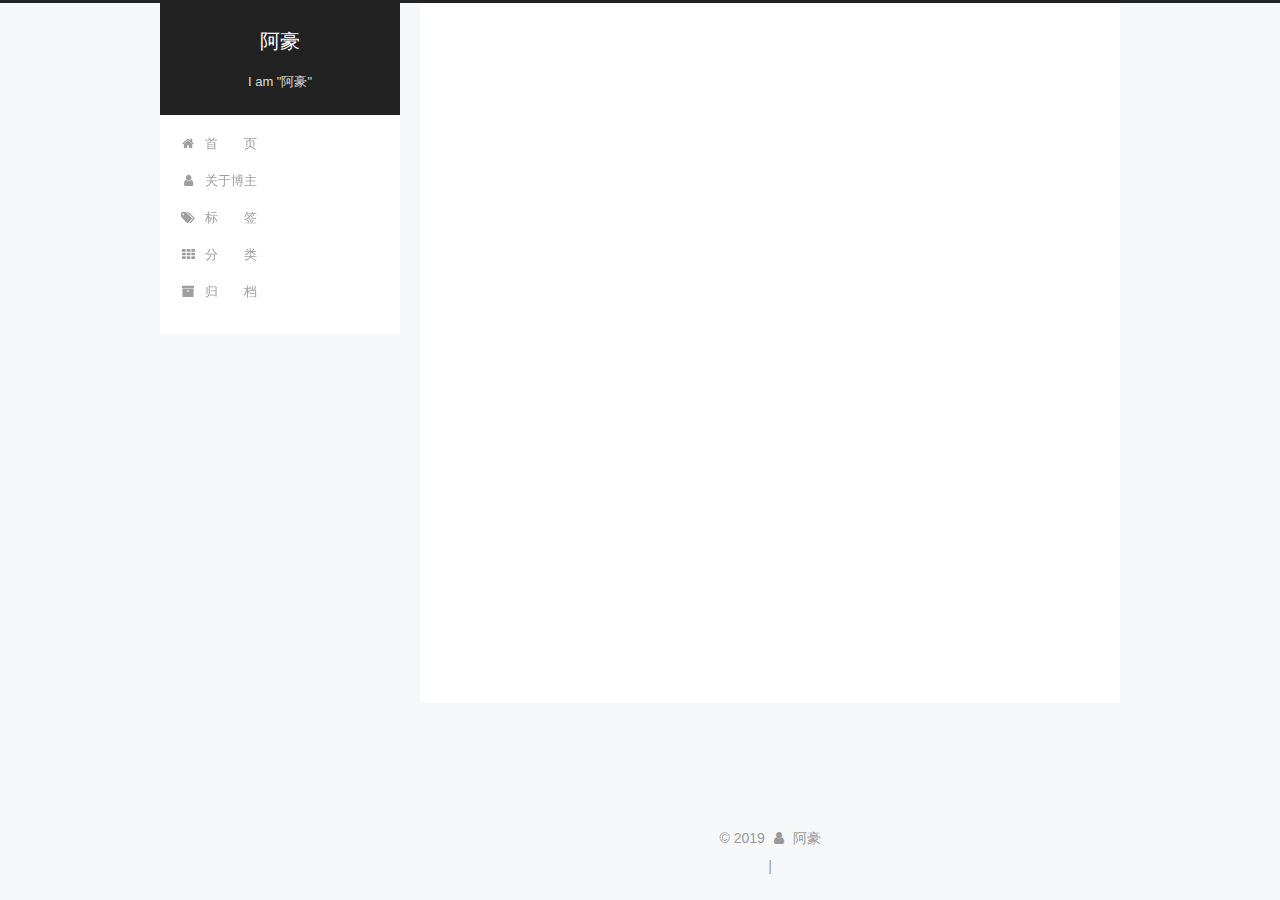
==== commit 0c22645c: "Site updated: 2019-01-31 13:29:30" ====
--- a/about/index.html
+++ b/about/index.html
@@ -323,7 +323,7 @@
               
                 <a href="/archives/">
               
-                  <span class="site-state-item-count">1</span>
+                  <span class="site-state-item-count">2</span>
                   <span class="site-state-item-name">日志</span>
                 </a>
               </div>
--- a/css/main.css
+++ b/css/main.css
@@ -1823,7 +1823,7 @@
   width: 4px;
   height: 4px;
   border-radius: 50%;
-  background: #7cfbb6;
+  background: #1311ff;
 }
 .links-of-blogroll {
   font-size: 13px;
